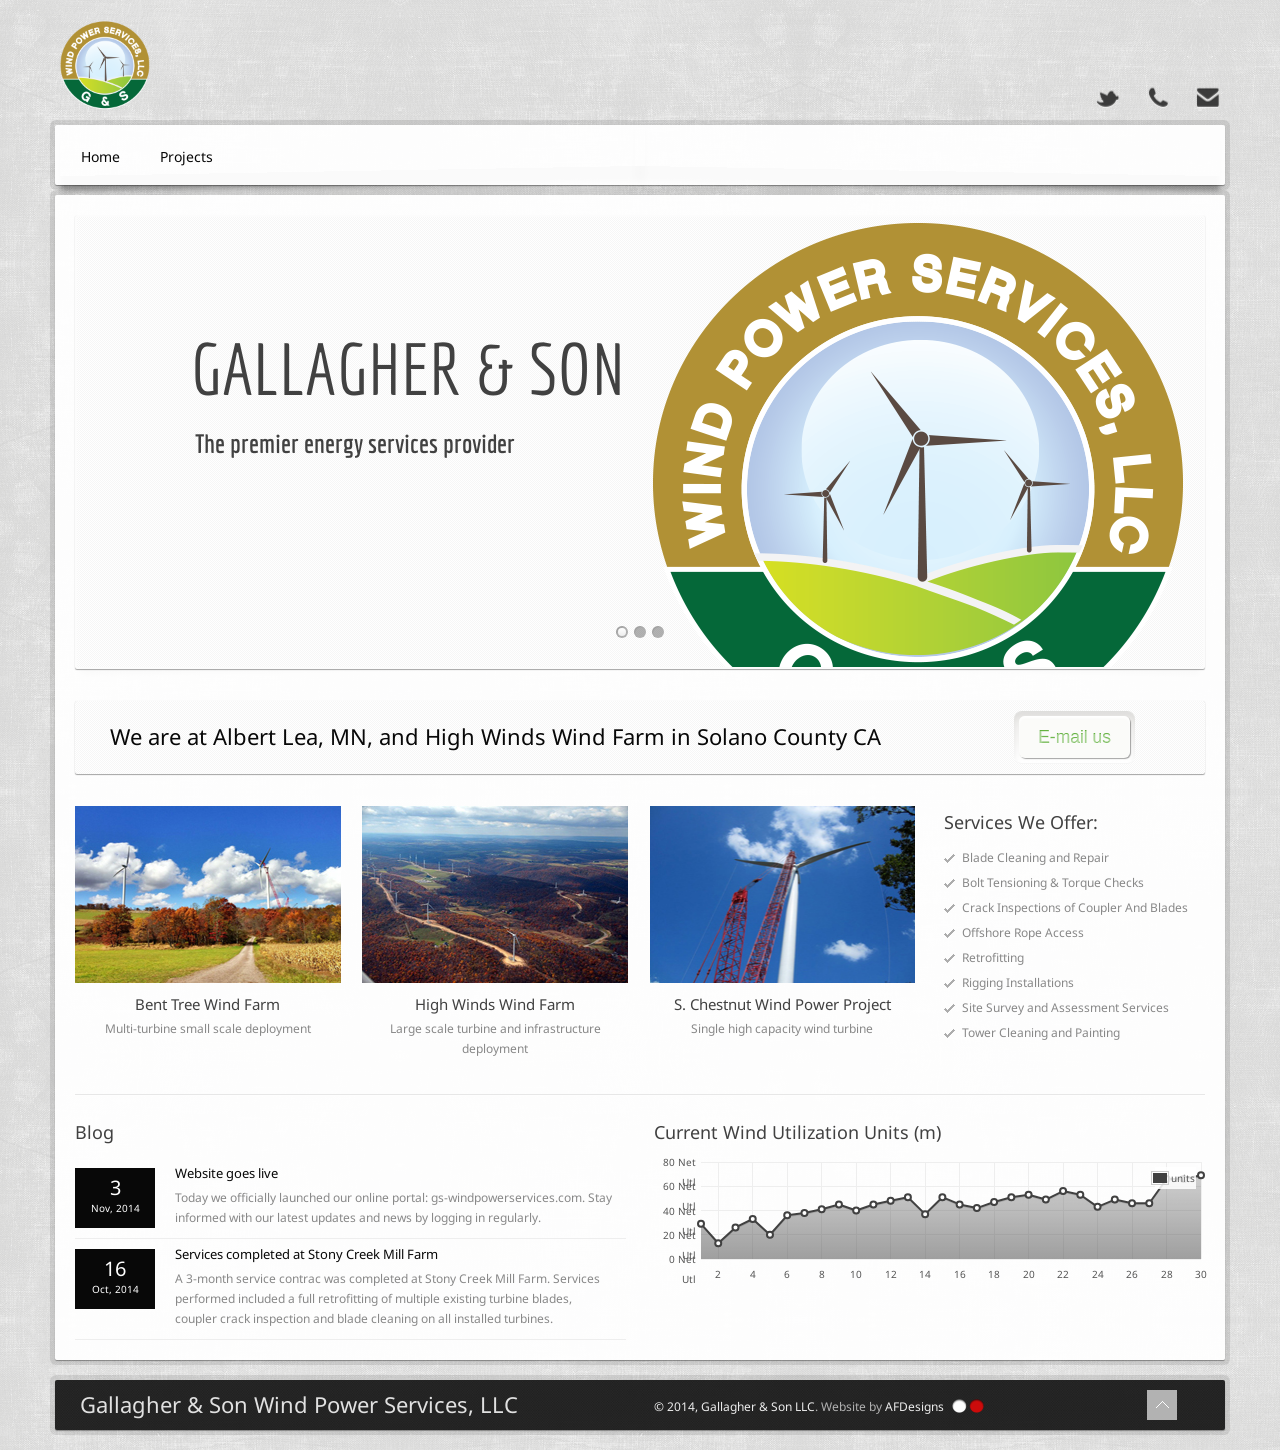
==== www/index.html @ 1653f794 "Initial commit." ====
<!DOCTYPE html>
<html lang="en">
<head>

	<!-- Website by AFDesigns: www.adamfreemer.net -->


	<!-- start: Meta -->
	<meta charset="utf-8">
	<title>G & S - Wind Power Services LLC</title> 
	<meta name="description" content=""/>
	<meta name="keywords" content="" />
	<meta name="author" content=""/>
	<!-- end: Meta -->
	
	<!-- start: Mobile Specific -->
	<meta name="viewport" content="width=device-width, initial-scale=1, maximum-scale=1">
	<!-- end: Mobile Specific -->
	
	<!-- start: Facebook Open Graph -->
	<meta property="og:title" content=""/>
	<meta property="og:description" content=""/>
	<meta property="og:type" content=""/>
	<meta property="og:url" content=""/>
	<meta property="og:image" content=""/>
	<!-- end: Facebook Open Graph -->

    <!-- start: CSS -->
	<link rel="stylesheet" type="text/css" href="http://fonts.googleapis.com/css?family=Droid+Sans:400,700">
	<link rel="stylesheet" type="text/css" href="http://fonts.googleapis.com/css?family=Droid+Serif">
	<link rel="stylesheet" type="text/css" href="http://fonts.googleapis.com/css?family=Boogaloo">
	<link rel="stylesheet" type="text/css" href="http://fonts.googleapis.com/css?family=Economica:700,400italic">
    <link href="css/bootstrap.css" rel="stylesheet">
    <link href="css/bootstrap-responsive.css" rel="stylesheet">
	<link href="css/style.css" rel="stylesheet">
	<link href="css/parallax-slider.css" rel="stylesheet">
	
	<!--[if lt IE 9 ]>
	  <link href="css/styleIE.css" rel="stylesheet">
	<![endif]-->
	
	<!--[if IE 9 ]>
	  <link href="css/styleIE9.css" rel="stylesheet">
	<![endif]-->
	
	<!-- end: CSS -->

    <!-- Le HTML5 shim, for IE6-8 support of HTML5 elements -->
    <!--[if lt IE 9]>
      <script src="http://html5shim.googlecode.com/svn/trunk/html5.js"></script>
    <![endif]-->

</head>
<body>
	
	<!--start: Header -->
	<header>
		
		<!--start: Container -->
		<div class="container">
			
			<!--start: Row -->
			<div class="row">
					
				<!--start: Logo -->
				<div class="logo span6">
						
					<a class="brand" href="#"><img src="img/logo-top.png" alt="logo" height="90" width ="90"></a>
						
				</div>
				<!--end: Logo -->


				<div class="social-links span6 hidden-phone">
						
					<ul class="social-links">
					
						<li><a href="http://www.twitter.com/gswindpower"><i class="fa-icon-twitter"></i></a></li>
						<li><a href="tel:307-640-1680"><i class="fa-icon-phone"></i></a></li>
						<li><a href="mailto:gs.windpower@gmail.com?subject=Information Request"><i class="fa-icon-envelope-alt"></i></a></li>							
					</ul>
						
				</div>

			</div>
			<!--end: Row -->
			
			<!--start: Row -->
			<div class="row-fluid">
					
				<!--start: Navigation -->
				<div class="navigation"> 
				
					<div class="navbar navbar-inverse span9">
			    		<div class="navbar-inner">
			          		<a class="btn btn-navbar btnOverlay" data-toggle="collapse" data-target=".nav-collapse">
			            		menu
			          		</a>
			          		<div class="nav-collapse collapse">
			            		<ul class="nav">
									<li class="active"><a href="index.html">Home</a></li>
			              			<li class="active"><a href="projects.html">Projects</a></li>	
			            		</ul>
			          		</div>
			        	</div>
			      	</div>
				

				
				</div>	
				<!--end: Navigation -->	
					
			</div>
			<!--end: Row -->
			
		</div>
		<!--end: Container-->			
			
	</header>
	<!--end: Header-->
	<!--start: Container -->
	<div class="container">
				
		<!--start: Wrapper-->
		<div id="wrapper">
		
			<!-- start: Slider -->
			<div class="slider-wrapper">

				<div id="da-slider" class="da-slider">
					<div class="da-slide" class="adam">
						<h2>GALLAGHER & SON</h2>	

							<p>The premier energy services provider</p>

						<div class="da-img"><img src="img/slider_image1.png" alt="image01"></div>
					</div> 
					<div class="da-slide">
						<h2>Future Technology Today</h2>
						<p>Clean wind and solar power</p>
						<div class="da-img"><img src="img/slider_image2.png" alt="image02" /></div>
					</div>
					<div class="da-slide">
						<h2>Clean Global Energy</h2>
						<p>For a greener and more efficient future</p>
						<div class="da-img" style="margin-left: -150px"><img src="img/slider_image3.png" alt="image03" /></div>
					</div>
					<nav class="da-arrows">
						<span class="da-arrows-prev"></span>
						<span class="da-arrows-next"></span>
					</nav>
				</div>

			</div>
			<!-- end: Slider -->
			

			



			<hr class="clean">
			
			<!-- start: Row -->
			<div class="contact row-fluid">
			
				<div class="span9">
					<p>	
						We are at Albert Lea, MN, and High Winds Wind Farm in Solano County CA
					</p>	
				</div>
				
				<div class="span3">

				<button class="btn btn-success btn-large" onClick="parent.location='mailto:gs.windpower@gmail.com?subject=Information Request'">E-mail us</button>
				</div>
			
			</div>
			<!-- end: Row -->		
			
			<hr class="clean">
					

			<!-- start: Row -->
      		<div class="row-fluid">
	
				<div class="span9">
					
					<!-- start: Row -->
		      		<div class="row-fluid">
			
						<div class="span4">
	
							<div class="picture">
								<a href="img/photo_twinridges.jpg" rel="image" title="Bent Tree Wind Farm">
									<img src="img/photo_twinridges_.jpg" alt="picture">
									<div class="image-overlay-zoom"></div>
								</a>
								<div class="item-description">
									<h4><a href="https://www.alliantenergy.com/AboutAlliantEnergy/CompanyInformation/AlternativeEnergySources/029992" target="_blank">Bent Tree Wind Farm</a></h4>
									<p>Multi-turbine small scale deployment</p>
								</div>
							</div>
					
        				</div>

						<hr class="visible-phone">
					
						<div class="span4">

							<div class="picture">
								<a href="img/photo_windmills.jpg" rel="image" title="High Winds Wind Farm">
									<img src="img/photo_windmills_.jpg" alt="picture">
									<div class="image-overlay-zoom"></div>
								</a>
								<div class="item-description">
									<h4><a href="http://globalenergyobservatory.org/geoid/3544" target="_blank">High Winds Wind Farm</a></h4>
									<p>Large scale turbine and infrastructure deployment</p>
								</div>
							</div>

		        		</div>
		
						<hr class="visible-phone">

						<div class="span4">

							<div class="picture">
								<a href="img/photo_construction.jpg" rel="image" title="South Chestnut Wind Power Project">
									<img src="img/photo_construction_.jpg" alt="picture">
									<div class="image-overlay-zoom"></div>
								</a>
								<div class="item-description">
									<h4><a href="http://www.crwindenergy.com/Providers.html" target="_blank">S. Chestnut Wind Power Project</a></h4>
									<p>Single high capacity wind turbine</p>
								</div>
							</div>

						</div>
					
        			</div>
					<!-- end: Row -->

				</div>
				
				<hr class="visible-phone">

        		<div class="span3">
					
					<!-- start: List Style -->

					<div class="title-out"><h3>Services We Offer:</h3></div>
					<ul class="check_list">
						<li>Blade Cleaning and Repair</li>
						<li>Bolt Tensioning & Torque Checks</li>
						<li>Crack Inspections of Coupler And Blades</li>
						<li>Offshore Rope Access</li>
						<li>Retrofitting</li>
						<li>Rigging Installations</li>
						<li>Site Survey and Assessment Services</li>
						<li>Tower Cleaning and Painting</li>
					</ul>
					<!-- end: List Style -->
					
        		</div>

      		</div>
			<!-- end: Row -->
			
			<hr>
			
			<!-- start: Row -->
			<div class="row-fluid">

				<div class="span6">
					<div class="title-out"><h3>Blog</h3></div>
					
					<!-- start: Post -->
					<div class="post">
						<div class="info">
							<span class="post-date">
								<span class="day">3</span>
								<span class="month-year">Nov, 2014</span>
							</span>
						</div>	
						<div class="post-content">
							<div class="post-title">
								<h4><a href="post.html">Website goes live</a></h4>
							</div>
							<div class="post-description">
								<p>
									Today we officially launched our online portal: gs-windpowerservices.com. Stay informed with our latest
									updates and news by logging in regularly. 
								</p>
							</div>

						</div>
					</div>
					<!-- end: Post -->
					
					<!-- start: Post -->
					<div class="post">
						<div class="info">
							<span class="post-date">
								<span class="day">16</span>
								<span class="month-year">Oct, 2014</span>
							</span>
						</div>	
						<div class="post-content">
							<div class="post-title">
								<h4><a href="post.html">Services completed at Stony Creek Mill Farm</a></h4>
							</div>
							<div class="post-description">
								<p>
									A 3-month service contrac was completed at Stony Creek Mill Farm. Services performed included a full retrofitting of multiple existing turbine blades, coupler crack inspection and blade cleaning on all installed turbines. 
								</p>
							</div>

						</div>
					</div>
					<!-- end: Post -->
						
				</div>
				

				<div class="span6">
					<div class="title-out"><h3>Current Wind Utilization Units (m)</h3></div>
					<div id="stockPrice" class="center" style="height:126px"></div>
				</div>	

			</div>
			<!-- end: Row -->
			

					
		</div>
		<!--end: Container-->
	
	</div>
	<!-- end: Wrapper  -->			

	<!-- start: Container -->
	<div class="container">
	
		<!-- start: Footer -->

		<!-- end: Footer -->
	
		<!-- start: Under Footer -->
		<div id="under-footer">
			
			<!-- start: Row -->
			<div class="row-fluid">

				<!-- start: Under Footer Logo -->
				<div class="span6">
					<div id="under-footer-logo">
						<a class="brand" href="#brand">Gallagher &#38; Son Wind Power Services, LLC
					</div>
				</div>
				<!-- end: Under Footer Logo -->

				<!-- start: Under Footer Copyright -->
				<div class="span5">
					
					<div id="under-footer-copyright">
						&copy; 2014, <a href="mailto:gs.windpower@gmail.com?subject=Information Request">Gallagher &#38; Son LLC</a>. Website by <a href="http://www.adamfreemer.net" target="_blank">AFDesigns</a> <img src="img/poland.png" alt="Poland" style="margin-top:-4px">
					</div>
					
				</div>
				<!-- end: Under Footer Copyright -->

				<!-- start: Under Footer Back To Top -->
				<div class="span1">
						
					<div id="under-footer-back-to-top">
						<a href="#"></a>
					</div>
				
				</div>
				<!-- end: Under Footer Back To Top -->
			
			</div>
			<!-- end: Row -->
			
		</div>	
		<!-- end: Under Footer -->
		
	</div>
	<!-- end: Container  -->	

<!-- start: Java Script -->
<!-- Placed at the end of the document so the pages load faster -->
<script src="js/jquery-1.8.2.js"></script>
<script src="js/isotope.js"></script>
<script src="js/jquery.imagesloaded.js"></script>
<script src="js/bootstrap.js"></script>
<script src="js/flexslider.js"></script>
<script src="js/carousel.js"></script>
<script src="js/jquery.cslider.js"></script>
<script src="js/slider.js"></script>
<script src="js/fancybox.js"></script>
<script src="js/twitter.js"></script>
<script src="js/jquery.placeholder.min.js"></script>

<script src="js/excanvas.js"></script>
<script src="js/jquery.flot.min.js"></script>
<script src="js/jquery.flot.pie.min.js"></script>
<script src="js/jquery.flot.stack.js"></script>
<script src="js/jquery.flot.resize.min.js"></script>

<script defer="defer" src="js/custom.js"></script>
<!-- end: Java Script -->

</body>
</html>
---- www/css/style.css ----
/*
* Author: Łukasz Holeczek
* Template: Gravis Bootstrap Theme
* Version: 1.0.1
* Bootstrap version: 2.2.2
* Copyright 2012 creativeLabs
* www: http://clabs.co
* mail: lukasz@clabs.co
* You can buy this theme on WrapBootstrap: https://wrapbootstrap.com/theme/gravis-industrial-bootstrap-theme-WB051B706
*/


/* Import Section
=================================================================== */
@import url("icons.css");					/* Icons. */
@import url("social-icons.css");			/* Social Icons */
@import url("fancybox.css");				/* Fancybox */
@import url("font-awesome.css");			/* Font Awesome*/
@import url("font-awesome-ie7.css");		/* Font Awesome*/

.clear {
	clear:both;
}

body {
	font-family: 'Droid Sans';
	background: url(../img/tbg.png); /* Old browsers */
	color: #888888;
	font-size: 12px;
}

h1, h2, h3, h4, h5, h6 {
	font-family: "Droid Sans" !important;
	font-weight: normal !important;
	color: #414141;
	margin: 0;
	padding: 0;
}

h1 {
  font-size: 36px;
  line-height: 40px;
}

h2 {
  font-size: 20px;
  line-height: 40px;
}

h3 {
  font-size: 18px;
  line-height: 32px;
}

h4 {
  font-size: 13px;
  line-height: 30px;
}

h5 {
  font-size: 12px;
  line-height: 26px;
}

h6 {
  font-size: 11px;
  line-height: 24px;
}

hr {
  	margin: 20px 0;
  	border: 0;
  	border-top: 1px solid #e7e7e7;
  	border-bottom: 1px solid #fefefe;
}

hr.clean {
	margin: 15px 0;
  	border: 0;
  	border-top: 1px solid transparent;
  	border-bottom: 1px solid transparent;
}

a {
	color: #080808;
}
			
.title {
	border-bottom: 1px solid #f6f6f6;
	margin: 30px 0px 20px 0px;
}

.title-out {
}

.title h1, .title h2, .title h3, .title h4, .title h5, .title h6 {
	border-bottom: 3px solid #080808 !important;
	margin-bottom: -2px !important;
	display: inline-block !important;
	padding: 0px 10px !important;
}

.title-out h1, .title-out h2, .title-out h3, .title-out h4, .title-out h5, .title-out h6 {
	text-shadow: 1px 1px 0px #fff;
	font-weight: bold;
	margin-bottom: 10px;
	margin-left: 0px;
}

#wrapper {
	background: rgba(255,255,255,.95);
	background: #fff \9 !important;
	padding: 20px;
	-webkit-box-shadow: 0 0px 0 5px rgba(0,0,0,.1), 0px 1px 1px rgba(0,0,0,.35);
	   -moz-box-shadow: 0 0px 0 5px rgba(0,0,0,.1), 0px 1px 1px rgba(0,0,0,.35);
	        box-shadow: 0 0px 0 5px rgba(0,0,0,.1), 0px 1px 1px rgba(0,0,0,.35);
	-webkit-border-radius: 2px;
	   -moz-border-radius: 2px;
			border-radius: 2px;
	overflow: hidden;
}

.box {
	-webkit-transition: all 0.5s ease-in-out;
	-moz-transition: all 0.5s ease-in-out;
	-o-transition: all 0.5s ease-in-out;
	-ms-transition: all 0.5s ease-in-out;
	transition: all 0.5s ease-in-out;
	padding: 10px;	
}

.box i {
	-webkit-transition: all 0.5s ease-in-out;
	-moz-transition: all 0.5s ease-in-out;
	-o-transition: all 0.5s ease-in-out;
	-ms-transition: all 0.5s ease-in-out;
	transition: all 0.5s ease-in-out;
	font-size: 36px;
	margin: 20px 10px 10px 10px;
	color: #414141;
	float:left;;
}

.box h3 {
	margin-top: 5px;
}

.box h5 {
	margin-top: -10px;
}

.box h3,
.box h5 {
	-webkit-transition: all 0.5s ease-in-out;
	-moz-transition: all 0.5s ease-in-out;
	-o-transition: all 0.5s ease-in-out;
	-ms-transition: all 0.5s ease-in-out;
	transition: all 0.5s ease-in-out;
	text-align: left;
}

.box:hover {
	background: #080808;
	color: #fff;
}

.box:hover i {
	color: #fff;
}

.box:hover h3,
.box:hover h5 {
	color: #fff;
}

.contact {
	font-size: 22px;
	padding: 5px 0px;
	color: #080808;
	text-align: center;
	text-shadow: 0px 1px 0px #fff;
	background: #fff url(../img/grid_grey.jpg);
	-webkit-border-radius: 2px;
	   -moz-border-radius: 2px;
			border-radius: 2px;
	-webkit-box-shadow: 0px 1px 1px rgba(0,0,0,.35), 0px 0px 1px rgba(0,0,0,.1);
	   -moz-box-shadow: 0px 1px 1px rgba(0,0,0,.35), 0px 0px 1px rgba(0,0,0,.1);
		    box-shadow: 0px 1px 1px rgba(0,0,0,.35), 0px 0px 1px rgba(0,0,0,.1);
}

.contact p {
	margin-top: 20px;
}

.contact i {
	margin: -16px 0px;
}


/* Lists
=================================================================== */
	ul, ol { margin: 0; }
	ul { list-style: none outside; }
	ol { list-style: decimal; }
	ol, ul.square, ul.circle, ul.disc { margin-left: 30px; }
	ul.square { list-style: square outside; }
	ul.circle { list-style: circle outside; }
	ul.disc { list-style: disc outside; }
	ul ul, ul ol,
	ol ol, ol ul {}
	ul ul li, ul ol li,
	ol ol li, ol ul li {}


/* Header
=================================================================== */
	
header {
	margin: 20px 0px 10px 0px;
	min-height: 140px !important;
}

.logo  {
	height: 105px;
	margin-top: 0px;
}

.logo a {
	margin-left: 20px;
	text-decoration: none;
}

.logo span {
	-webkit-text-stroke: 0 !important;
	color: transparent !important;
	background-color: #000 !important;
	-webkit-background-clip: text !important;
	text-shadow: rgba(255,255,255,0.3) 0 1px 1px, rgba(255,255,255,0.1) 1px 1px 1px, 0 0 1px #FFFFFF !important;
	-webkit-transition: text-shadow .3s ease-out, background-color .4s ease-out !important;
} 

.social-links {
	margin-top: 53px;
	float: right;
	font-size: 24px;
	margin-right: -4px;
}

.social-links ul{
	margin-top:15px;
}

.social-links li{
	margin-right: 10px;
	float: left!important;
}

.social-links li a{
	text-decoration: none;
}

.social-links li i{
	margin-left: 10px;
	float: left!important;
	color: rgba(0,0,0,.5) !important;
	text-shadow: 0px -1px 1px rgba(0,0,0,.5), 0px 1px 1px rgba(255,255,255,.5);
}

.social-links li:hover i{
	color: rgba(0,0,0,.8) !important;
	text-shadow: 0px -1px 1px rgba(0,0,0,.5), 0px 1px 1px rgba(255,255,255,.5);
}

.nav-collapse.collapse {
    height: auto \9 !important;
    overflow: visible \9 !important;
	position: relative;
	z-index: 9999;
}

.navigation {
	position: relative !important;
	background: rgba(255,255,255,.95) !important;
	background: #fff \9 !important;
	padding: 6px;
	min-height: 48px !important;
	-webkit-box-shadow: 0 0px 0 5px rgba(0,0,0,.1), 0px 1px 1px rgba(0,0,0,.35);
	   -moz-box-shadow: 0 0px 0 5px rgba(0,0,0,.1), 0px 1px 1px rgba(0,0,0,.35);
	        box-shadow: 0 0px 0 5px rgba(0,0,0,.1), 0px 1px 1px rgba(0,0,0,.35);
	-webkit-border-radius: 2px;
	   -moz-border-radius: 2px;
			border-radius: 2px;
}

.navigation:before, .navigation:after {
	bottom:14px;
	content: "";
	position: absolute;
	z-index: -1;
	-ms-transform: rotate(-1deg);
	-webkit-transform: rotate(-1deg); /* Safari and Chrome */
	-o-transform: rotate(-1deg); /* Opera */
	-moz-transform: rotate(-1deg); /* Firefox */
	box-shadow: 0 15px 5px rgba(0, 0, 0, 0.3);
	height: 50px;
	left: 5px;
	max-width: 50%;
	width: 50%;
}

.navigation:after {
	-ms-transform: rotate(1deg); /* IE 9 */
	-webkit-transform: rotate(1deg); /* Safari and Chrome */
	-o-transform: rotate(1deg); /* Opera */
	-moz-transform: rotate(1deg); /* Firefox */
	left: auto;
	right: 5px;
}

.search {
	font-size: 20px;
	padding: 12px;
	text-align: right;
}



.search input{
	width: 0px;
	border: none;
	background: transparent url(../img/search-ico-alt.png) no-repeat 5px center;
	border-bottom: 1px solid transparent;
	-webkit-box-shadow: none;
	   -moz-box-shadow: none;
	        box-shadow: none;
	-webkit-border-radius: 0px;
	   -moz-border-radius: 0px;
			border-radius: 0px;
	padding-left: 30px;
	-webkit-transition: all 0.3s ease-in-out;
	   -moz-transition: all 0.3s ease-in-out;
		 -o-transition: all 0.3s ease-in-out;
		-ms-transition: all 0.3s ease-in-out;
			transition: all 0.3s ease-in-out;
}

.search input.activeSearch {
	background: transparent url(../img/ajax-loader.gif) no-repeat 5px center !important;
	-webkit-transition: all 0.3s ease-in-out;
	   -moz-transition: all 0.3s ease-in-out;
		 -o-transition: all 0.3s ease-in-out;
		-ms-transition: all 0.3s ease-in-out;
			transition: all 0.3s ease-in-out;
}

.search input:focus{
	width: 200px;
	outline: none !important;
	border-bottom: 1px solid #646464;
	-webkit-box-shadow: none;
	   -moz-box-shadow: none;
	        box-shadow: none; 
	-webkit-transition: all 0.3s ease-in-out;
	   -moz-transition: all 0.3s ease-in-out;
		 -o-transition: all 0.3s ease-in-out;
		-ms-transition: all 0.3s ease-in-out;
			transition: all 0.3s ease-in-out;
}

.navbar, 
.navbar-inner, 
.nav,
.navbar-inverse {
	background: transparent !important;
	filter: none !important;
	border: none;
	-webkit-box-shadow: none;
       -moz-box-shadow: none;
          	box-shadow: none;
	padding: 0px;
	margin: 0;
}

.navbar-inner {
	padding-left: 0px !important;
	padding-right: 0px !important;
}

.navbar .nav > li > a {
	color: #414141;
	border-top:4px solid transparent;
	text-shadow: none;
	font-size: 14px;
	padding: 12px 20px;
	padding: 12px 10px \9;
	-webkit-transition: all 0.3s ease-in-out;
	   -moz-transition: all 0.3s ease-in-out;
		 -o-transition: all 0.3s ease-in-out;
		-ms-transition: all 0.3s ease-in-out;
			transition: all 0.3s ease-in-out;

}

.navbar .nav > li > a:focus,
.navbar .nav > li > a:hover {
  	background: #080808 !important;		
  	color: #fff;
}

.navbar .nav > .active > a,
.navbar .nav > .active > a:focus {
  	color: #080808 !important;	
  	text-decoration: none;
  	background-color: transparent !important;	
  	-webkit-box-shadow: none;
       -moz-box-shadow: none;
          	box-shadow: none;
}

.navbar .nav > .active > a:hover {
  	background: #080808 !important;		
  	color: #fff !important;
  	-webkit-box-shadow: none;
       -moz-box-shadow: none;
          	box-shadow: none;
}

.navbar .nav .active a:hover > .caret {
  	border-top-color: #fff !important;	
  	border-bottom-color: #fff !important;	
}

.dropdown-menu li > a:hover,
.dropdown-menu li > a:focus,
.dropdown-submenu:hover > a {
  	color: #ffffff;
  	background: #080808 !important;	
}

.dropdown-menu .active > a {
	color: #ffffff !important;
  	background: #080808 !important;
}
.dropdown-menu .active > a:hover {
  	color: #ffffff !important;
  	background: #080808 !important;	
}

.navbar .btn-navbar {
	border: none;
	background: #fbfbf9;
	color: #222222 !important;
	-webkit-box-shadow: 1px 1px 1px rgba(0,0,0,0.35), inset 0px 2px 3px #fff;
	   -moz-box-shadow: 1px 1px 1px rgba(0,0,0,0.35), inset 0px 2px 3px #fff;
		    box-shadow: 1px 1px 1px rgba(0,0,0,0.35), inset 0px 2px 3px #fff;
	text-shadow: none;
	-webkit-transition: all 0.3s ease;
	   -moz-transition: all 0.3s ease;
		-ms-transition: all 0.3s ease;
		 -o-transition: all 0.3s ease;
			transition: all 0.3s ease;
	margin: 0px !important;		
}

.navbar .btn-navbar:hover {
	background: #fbfbf9;
	text-shadow: 0 0 1px #222222;
	color: #222222 !important;
	-webkit-box-shadow: 1px 0px 1px rgba(0,0,0,0.1), inset 0px 1px 1px #fff;
	   -moz-box-shadow: 1px 0px 1px rgba(0,0,0,0.1), inset 0px 1px 1px #fff;
		    box-shadow: 1px 0px 1px rgba(0,0,0,0.1), inset 0px 1px 1px #fff;
	-webkit-transition: all 0.3s ease;
	   -moz-transition: all 0.3s ease;
		-ms-transition: all 0.3s ease;
		 -o-transition: all 0.3s ease;
			transition: all 0.3s ease;	
}

.nav .active .dropdown-toggle .caret {
  	border-top-color: #080808 !important;	
  	border-bottom-color: #080808 !important;	
}

/* Slider
=================================================================== */

.slider-wrapper:before, .slider-wrapper:after {
	bottom:14px;
	content: "";
	position: absolute;
	z-index: -1;
	-ms-transform: rotate(-1deg);
	-webkit-transform: rotate(-1deg); /* Safari and Chrome */
	-o-transform: rotate(-1deg); /* Opera */
	-moz-transform: rotate(-1deg); /* Firefox */
	box-shadow: 0 15px 5px rgba(0, 0, 0, 0.3);
	height: 50px;
	left: 5px;
	max-width: 50%;
	width: 50%;
}
.slider-wrapper:after {
	-ms-transform: rotate(1deg); /* IE 9 */
	-webkit-transform: rotate(1deg); /* Safari and Chrome */
	-o-transform: rotate(1deg); /* Opera */
	-moz-transform: rotate(1deg); /* Firefox */
	left: auto;
	right: 5px;
}

.slider-wrapper {
	position: relative;
	margin-top: 0px;
	-webkit-border-radius: 2px;
	   -moz-border-radius: 2px;
			border-radius: 2px;
	padding:2px;
	background:#fcfcfc;
	-webkit-box-shadow: 0px 1px 1px rgba(0,0,0,.35);
	   -moz-box-shadow: 0px 1px 1px rgba(0,0,0,.35);
		    box-shadow: 0px 1px 1px rgba(0,0,0,.35);
}


/* Page Title
=================================================================== */

#page-title {
	background: #080808 url(../img/fbg.jpg);
	margin: -20px -20px 20px -20px;
}

#page-title-inner {
	padding: 5px 40px;
}

#page-title h2 {
	font-family: "Droid Sans" !important;
	color: #fff;
	text-shadow: 0px -1px 0px #000;
	font-size: 18px;
}

/* Images Overlay
=================================================================== */
.picture {
	position: relative;
	}
	
.picture a {
	display: block;
	position: relative;
}
	
.picture .item-description {
	padding: 5px 15px 5px 15px;
	border: none;
	margin-top: 1px;
	background: transparent;
	font-size: 12px;
	text-align: center;
	-webkit-transition: all 0.5s ease-in-out;
	-moz-transition: all 0.5s ease-in-out;
	-o-transition: all 0.5s ease-in-out;
	-ms-transition: all 0.5s ease-in-out;
	transition: all 0.5s ease-in-out;
}

.picture .item-description a {
	color: #414141;
	font-size: 15px;
	-webkit-transition: all 0.5s ease-in-out;
	-moz-transition: all 0.5s ease-in-out;
	-o-transition: all 0.5s ease-in-out;
	-ms-transition: all 0.5s ease-in-out;
	transition: all 0.5s ease-in-out;
}

.picture:hover .item-description {
	background: #080808;
	color: #fff;
}

.picture:hover .item-description a {
	color: #fff;
}

.post .picture {
	position: relative;
	border: 1px solid #fff;
	-webkit-box-shadow: 0px 1px 1px rgba(0,0,0,.25);
    box-shadow: 0px 1px 1px rgba(0,0,0,.25);
}

.post .picture:before, .post .picture:after {
	bottom:14px;
	content: "";
	position: absolute;
	z-index: -1;
	-ms-transform: rotate(-1deg);
	-webkit-transform: rotate(-1deg); /* Safari and Chrome */
	-o-transform: rotate(-1deg); /* Opera */
	-moz-transform: rotate(-1deg); /* Firefox */
	box-shadow: 0 15px 5px rgba(0, 0, 0, 0.3);
	height: 50px;
	left: 5px;
	max-width: 50%;
	width: 50%;
}

.post .picture:after {
	-ms-transform: rotate(1deg); /* IE 9 */
	-webkit-transform: rotate(1deg); /* Safari and Chrome */
	-o-transform: rotate(1deg); /* Opera */
	-moz-transform: rotate(1deg); /* Firefox */
	left: auto;
	right: 5px;
}

#portfolio-wrapper .picture {
	position: relative;
}

#portfolio-wrapper .portfolio-item {
	margin-bottom: 20px;
	margin-left: 10px;
}

	
.picture img {width: 100%; height: auto; }

.image-overlay-link,
.image-overlay-zoom {
	-webkit-transition: all 0.3s ease-in-out;
	-moz-transition: all 0.3s ease-in-out;
	-o-transition: all 0.3s ease-in-out;
	-ms-transition: all 0.3s ease-in-out;
	transition: all 0.3s ease-in-out;
	height: 100%;
	width: 100%;
	left: 0;
	top: 0;
	position: absolute;
	z-index: 40;
	display: none;
	background-color: #222;
	background: rgba(0, 0, 0, .6);
	background-repeat: no-repeat;
	background-position: 50%;
	cursor: pointer;
}

.image-overlay-link {
	background-image: url(../img/overlay-icon-01.png);
}

.image-overlay-zoom {
	background-image: url(../img/overlay-icon-02.png);
}


.flex-video {
  	position: relative;
  	/*padding-top: 25px; */
  	padding-bottom: 67.5%;
  	height: 0;
  	overflow: hidden;
	border: 1px solid #fff;
	-webkit-box-shadow: 0px 1px 1px rgba(0,0,0,.35);
	   -moz-box-shadow: 0px 1px 1px rgba(0,0,0,.35);
		    box-shadow: 0px 1px 1px rgba(0,0,0,.35);
}

.flex-video.widescreen { padding-bottom: 57.25%; }
.flex-video.vimeo { padding-top: 0; }

.flex-video iframe,
.flex-video object,
.flex-video embed {
  position: absolute;
  top: 0;
  left: 0;
  width: 100%;
  height: 100%;
}

@media only screen and (max-device-width: 800px), only screen and (device-width: 1024px) and (device-height: 600px), only screen and (width: 1280px) and (orientation: landscape), only screen and (device-width: 800px), only screen and (max-width: 767px) {
  .flex-video { padding-top: 0; }
}


/* Flexslider
=================================================================== */

/* Browser Resets
=================================================================== */
.flex-container a:active,
.flexslider a:active,
.flex-container a:focus,
.flexslider a:focus  {outline: none;}
.slides,
.flex-control-nav,
.flex-direction-nav {margin: 0; padding: 0; list-style: none;} 


/* Necessary Styles
=================================================================== */
.flexslider {margin: 0; padding: 0;}

/* Hide the slides before the JS is loaded. Avoids image jumping */
.flexslider .slides > li {position: relative;  zoom: 1; display: none; -webkit-backface-visibility: hidden;}
.flexslider .slides img {width: 100%; display: block;}
.flex-pauseplay span {text-transform: capitalize;}

/* Suggested container for "Slide" animation setups. Can replace this with your own, if you wish */
.flexslider {position: relative;  zoom: 1; z-index: 50;}

/* Clearfix for the .slides element */
.slides:after {content: "."; display: block; clear: both; visibility: hidden; line-height: 0; height: 0;} 
html[xmlns] .slides {display: block;} 
* html .slides {height: 1%;}

/* No JavaScript Fallback */
/* If you are not using another script, such as Modernizr, make sure you
 * include js that eliminates this class on page load */
.no-js .slides > li:first-child {display: block;}


/* Default Styles
=================================================================== */
.flexslider {
	background: #fff;
	zoom: 1;
}

.ie7 .flexslider {margin-bottom: -30px;}

.flex-viewport {max-height: 2000px;}
.loading .flex-viewport {max-height: 300px;}
.flexslider .slides {zoom: 1;}


/* Direction Nav
=================================================================== */

.flex-direction-nav a {
	width: 35px;
	height: 35px;
	display: block;
	background-color: #555;
	top: 20px;
	right: 20px;
	float: none;
	position: absolute;
	cursor: pointer;
	text-indent: -9999px;
	background-color: #222;
	background: rgba(0, 0, 0, 0.65);
	*bottom: 50px;
	-webkit-transition: all 0.1s ease-in-out;
	-moz-transition: all 0.1s ease-in-out;
	-o-transition: all 0.1s ease-in-out;
	-ms-transition: all 0.1s ease-in-out;
	transition: all 0.1s ease-in-out;
}

.flex-direction-nav .flex-next {
	background-image: url(../img/slider-control-right.png);
	background-repeat: no-repeat;
	background-position: 52% 50%;
}

.flex-direction-nav .flex-prev {
	margin-right: 36px;
	background-image: url(../img/slider-control-left.png);
	background-repeat: no-repeat;
	background-position: 48% 50%;
}

.flex-direction-nav .flex-prev:hover,
.flex-direction-nav .flex-next:hover {
	background-color:#080808;
	opacity: 1;
}

.subpage .flex-direction-nav a {bottom: 0px; right: 0px; *bottom: 30px;}


/* Control Nav
=================================================================== */
.flex-control-nav {
	width: 100%;
	position: absolute;
	bottom: -30px;
	text-align: center;
}
	
.flex-control-nav li {
	margin: 0 3px 0 0;
	display: inline-block;
	zoom: 1;
	*display: inline;
}
	
.flex-control-paging li a {
	width: 14px;
	height: 14px;
	display: block;
	background: #c8c8c8;
	cursor: pointer;
	text-indent: -9999px;
	-webkit-border-radius: 20px;
	-moz-border-radius: 20px;
	-o-border-radius: 20px;
	border-radius: 20px;
}
	
.flex-control-paging li a:hover,
.flex-control-paging li a.flex-active {
	background: #505050;
}
	
.flex-control-paging li a.flex-active {
	cursor: default;
}


/* Caption
=================================================================== */
.slide-caption {
	width: auto;
	max-width: 30%;
	padding: 10px 20px;
	margin: 0 0 0px 0px;
	position: absolute;
	display: block;
	left: 20px;
	bottom: 20px;
	background-color: #222;
	background: rgba(0, 0, 0, 0.7);
}

.slide-caption.n {background-color: #222; background: rgba(0, 0, 0, 0.6);}
	
.slide-caption h3 {
	color: #fff;
	font-size: 18px;
	margin:0;
	line-height: 33px;
}
	
.slide-caption p {
	margin:0;
	line-height: 19px;
	color: #bbb;
}

/* Icon Boxes
=================================================================== */
.icons-box-container {
	float:left;
}

.icons-boxes-container {
	float:left;
}

.icons-box {
	text-align: center;
	padding: 20px 10px 10px 10px;
}

.icons-box:hover {
	background: #080808;
	color: #fff;
}

.icons-box h3 {
	margin: 20px auto 10px auto;
}

.icons-box:hover h3 {
	color: #fff;
	text-shadow: none;
}

.icons-box p {
	float: left;
}

.icons-box i {
	float: left;
	margin: -2px 0 0px 0;
}

.icons-box i.circle {
	float: none !important;
	margin: 0 auto !important;
}

.icons-box i.circle-white {
	float: none !important;
	margin: 0 auto !important;
}

.icons-box i.circle-color {
	float: none !important;
	margin: 0 auto !important;
}

.icons-box i.circle-color-full {
	float: none !important;
	margin: 0 auto !important;
}

.circle {
	-webkit-border-radius: 50em;
	-moz-border-radius: 50em;
	border-radius: 50em;
	-webkit-box-shadow: 0px 0px 0px 3px rgba(0,0,0,1);
	   -moz-box-shadow: 0px 0px 0px 3px rgba(0,0,0,1);
		    box-shadow: 0px 0px 0px 3px rgba(0,0,0,1);
	margin: 0 auto;
	opacity: .1;
	filter: alpha(opacity=10);
	-ms-filter:"progid:DXImageTransform.Microsoft.Alpha(Opacity=10)";
}

.big {
	border: 20px solid #fff !important;
}

.big-red {
	border: 20px solid #080808 !important;
}

.ico-color {
	background-image: url("../img/icons/grey/glyphicons.png");
	opacity: 1;
}

.mini-color {
  background-image: url("../img/icons/grey/glyphicons-mini.png");
  opacity: 1;
}

.circle-color {
	background-color: #fff;
	-webkit-border-radius: 50em;
	-moz-border-radius: 50em;
	border-radius: 50em;
	-webkit-box-shadow: 0px 0px 0px 3px #080808;
	   -moz-box-shadow: 0px 0px 0px 3px #080808;
		    box-shadow: 0px 0px 0px 3px #080808;
	margin: 0 auto;
	opacity: 1;
}

.circle-white {
	background-color: transparent;
	-webkit-border-radius: 50em;
	-moz-border-radius: 50em;
	border-radius: 50em;
	-webkit-box-shadow: 0px 0px 0px 3px #fff;
	   -moz-box-shadow: 0px 0px 0px 3px #fff;
		    box-shadow: 0px 0px 0px 3px #fff;
	margin: 0 auto;
	opacity: 1;
}

.circle-color-full {
	background-color: #080808;
	-webkit-border-radius: 50em;
	-moz-border-radius: 50em;
	border-radius: 50em;
	-webkit-box-shadow: 0px 0px 0px 3px #080808;
	   -moz-box-shadow: 0px 0px 0px 3px #080808;
		    box-shadow: 0px 0px 0px 3px #080808;
	margin: 0 auto;
	opacity: 1;
}

.big-color {
	border: 20px solid #080808 !important;
}

/* Icon Boxes Vert
=================================================================== */
.icons-box-vert-container {
	float:left;
}

.icons-boxes-vert-container {
	float:left;
}

.icons-box-vert {
	border: 1px solid #fff;
	padding: 30px 15px 10px 15px;
}

.icons-box-vert:hover {
	background: #fcfcfc;
	border: 1px solid #f6f6f6;
}

.icons-box-vert-info {
	float: right;
	margin-top: -6px;
	margin-bottom: 6px;
	margin-left: 20px;
	width: 70%;
}

.icons-box-vert h3 {
	float: left;
	margin-top: -10px;
}

.icons-box-vert p {
	float: left !important;
}

.icons-box-vert i {
	float: left;
}

.icons-box-vert i.circle {
	float: left !important;
}

.icons-box-vert i.circle {
	-webkit-border-radius: 50em;
	-moz-border-radius: 50em;
	border-radius: 50em;
	-webkit-box-shadow: 0px 0px 0px 3px rgba(0,0,0,1);
	   -moz-box-shadow: 0px 0px 0px 3px rgba(0,0,0,1);
		    box-shadow: 0px 0px 0px 3px rgba(0,0,0,1);
	opacity: .1;
	filter: alpha(opacity=10);
	-ms-filter:"progid:DXImageTransform.Microsoft.Alpha(Opacity=10)";
}

.icons-left {
	float: left;
}

/* About
=================================================================== */
.team-name {
	padding: 15px 0;
	border-bottom: 1px solid #e9e9e9;
	margin-bottom: 15px;
	font-family: "Droid Sans";
	font-size: 18px;
	text-align: center;

}

.team-name span {
	font-size: 12px;
	font-weight: normal;
	color: #888;
}

.team-about p {
	padding: 0 0 15px 0;
	border-bottom: 1px solid #e9e9e9;
	margin-bottom: 15px;
}

/* Shortcodes
====================================================================== */

/* Custom Buttons
=================================================================== */
.button,
input[type="button"] {
	padding: 9px 12px;
	display: inline-block;
	border: 0px;
	font-family: Arial, sans-serif;
	font-weight: bold;
	cursor: pointer;
	width: auto;
	-webkit-transition: all 0.1s ease-in-out;
	-moz-transition: all 0.1s ease-in-out;
	-o-transition: all 0.1s ease-in-out;
	-ms-transition: all 0.1s ease-in-out;
	transition: all 0.1s ease-in-out;
}

input[type="button"] {float: left;}

.button.medium {padding: 11px 17px; font-size: 14px;}

.button.gray {color: #fff;background: #444;}
.button.gray:hover {background:#72b626; text-decoration:none}

.button.light {color:#fff; background:#aaa;}
.button.light:hover {background:#72b626; text-decoration:none}

.button.color {color:#fff; background:#72b626;}
.button.color:hover {background:#aaa; text-decoration:none}

/* Input Button */
input[type="button"] {color:#fff; background:#72b626;}
input[type="button"]:hover {background:#aaa; text-decoration:none}

.button.gray:hover, 
.button.light:hover, 
.button.color {
	background: #555;
}

.button.color {color:#fff; background:#080808;}
.button.color:hover {background:#aaa;}

input[type="button"] {
	background: #080808;
	color: #fff;
}

/* Alert Boxes
=================================================================== */
.alert {
	font-family: Arial, sans-serif;
	font-size: 12px;
	line-height: 18px;
	margin-bottom: 15px;
	position: relative;
	padding: 14px 40px 14px 18px;
	-webkit-box-shadow:  0px 1px 1px 0px rgba(180, 180, 180, 0.1);
	box-shadow:  0px 1px 1px 0px rgba(180, 180, 180, 0.1);
}

.alert.alert-success {
	background-color: #edf6e5 !important;
	color: #7a9659 !important;
	border: 1px solid #9fc76f !important;
}

.alert.alert-error {
	background-color: #fdeaea !important;
	color: #ca6f74 !important;
	border: 1px solid #f27b81 !important;
}

.alert {
	background-color: #fffee1 !important;
	color: #daac50 !important;
	border: 1px solid #f5c056 !important;
}

.alert.alert-info {
	background-color: #e9f8ff !important;
	color: #5d9fa9 !important;
	border: 1px solid #75c7d3 !important;
}


/* Testimonial's Carousel
=================================================================== */
.testimonial-container {
	position: relative;
}

.testimonials {
	background: #fff;
	padding: 20px;
	line-height: 21px;
	margin: 0px 1px;
	border-top: 1px solid #dfdfdf;
	-webkit-box-shadow: 0px 1px 1px rgba(0,0,0,.35);
	   -moz-box-shadow: 0px 1px 1px rgba(0,0,0,.35);
		    box-shadow: 0px 1px 1px rgba(0,0,0,.35);
}

.testimonials-bg {
	background: url(../img/testimonials-bg.png) no-repeat;
	margin-top: -1px;
	display: block;
	width: 200px;
	height: 30px;
}	

.testimonials-author {
	color: #666;
	float: left;
	display: block;
	margin-left: 60px;
	margin-top: -26px;
	margin-bottom: 20px;
}

.testimonials-author span {
	color:#a0a0a0
}

/* Carousel */
.carousel-disabled,
.mr-rotato-disabled,
.mr-rotato-next, 
.mr-rotato-prev {
	border: 1px solid #f6f6f6;
	display: inline-block;
	margin-right: 1px;
	height: 21px;
	width: 21px;
	-webkit-box-shadow:  0px 1px 1px 0px rgba(180, 180, 180, 0.1);
	box-shadow:  0px 1px 1px 0px rgba(180, 180, 180, 0.1);
	-webkit-transition: all 0.1s ease-in-out;
	-moz-transition: all 0.1s ease-in-out;
	-o-transition: all 0.1s ease-in-out;
	-ms-transition: all 0.1s ease-in-out;
	transition: all 0.1s ease-in-out;
	display: block;
	position: absolute;
	margin-top: -40px;
}

.mr-rotato-next {
	background: url(../img/testimonials-right-01.png) no-repeat 50%;
	background-color: #fff;
	right: -1px;
	z-index: 6;
}

.mr-rotato-prev {
	background: url(../img/testimonials-left-01.png) no-repeat 50%;
	background-color: #fff;
	right: 21px;
	-webkit-box-shadow:  3px 0px 0px 0px #fff;
	box-shadow:  3px 0px 0px 0px #fff;
	z-index: 5;
}

.mr-rotato-next:hover {
	background: url(../img/testimonials-right-02.png) no-repeat 50%;
}

.mr-rotato-prev:hover {
	background: url(../img/testimonials-left-02.png) no-repeat 50%;
}

.mr-rotato-prev:hover,
.mr-rotato-next:hover {
	background-color: #080808;
	border-color: #080808;
}

/* Tabs
=================================================================== */
.tabs-nav {
	list-style: none;
	margin: 0px 0px -36px 0px;
	overflow: hidden;
	padding: 0;
	width: 100%;
}

.tabs-nav li {
	float: left;
	line-height: 34px;
	overflow: hidden;
	padding: 0;
	position: relative;
	margin: 0 0 -1px 0;
}


.tabs-nav li a {
	background-color: #fcfcfc;
	border: 1px solid #ddd;
	border-right: none;
	border-top: 1px solid #ddd;
	border-bottom: 1px solid #ddd;
	color: #888;
	display: block;
	letter-spacing: 0;
	outline: none;
	padding: 0 16px;
	text-decoration: none;
}

.ie7 .tabs-nav li a {height: 35px; }

.tabs-nav li:first-child a {border-left: 1px solid #ddd;}
.tabs-nav li:last-child a {border-right: 1px solid #ddd;}

.tabs-nav li.active a {	color: #444; font-weight: bold;}
.tabs-nav li.active a i {opacity: 1; filter: alpha(opacity=100);}
.tabs-nav li i {opacity: 0.5; filter: alpha(opacity=50); -ms-filter:"progid:DXImageTransform.Microsoft.Alpha(Opacity=50)";}

.tabs-nav li.active:last-child a {border-right: 1px solid #fff;}
				
.tabs-nav li a:hover  {background: #fff;}

.tabs-nav li.active a {
	border-bottom: 2px solid transparent;
}
.tabs-container {
	border: 1px solid #ddd;
	overflow: hidden;
	width: 100%;
	line-height: 19px;
}

.tab-content {padding: 60px 20px 20px 20px;}


/* Progress Bar
=================================================================== */
.progress-bar h5 {
	margin-bottom:6px;
}

.progress-bar li {
	margin-bottom:12px;
	list-style: none;
}

.progress-bar li.progressOverlay {
	background: rgb(235,234,232); /* Old browsers */
	/* IE9 SVG, needs conditional override of 'filter' to 'none' */
	background: url([data-uri]);
	background: -moz-linear-gradient(top,  rgba(235,234,232,1) 1%, rgba(255,255,255,1) 100%); /* FF3.6+ */
	background: -webkit-gradient(linear, left top, left bottom, color-stop(1%,rgba(235,234,232,1)), color-stop(100%,rgba(255,255,255,1))); /* Chrome,Safari4+ */
	background: -webkit-linear-gradient(top,  rgba(235,234,232,1) 1%,rgba(255,255,255,1) 100%); /* Chrome10+,Safari5.1+ */
	background: -o-linear-gradient(top,  rgba(235,234,232,1) 1%,rgba(255,255,255,1) 100%); /* Opera 11.10+ */
	background: -ms-linear-gradient(top,  rgba(235,234,232,1) 1%,rgba(255,255,255,1) 100%); /* IE10+ */
	background: linear-gradient(to bottom,  rgba(235,234,232,1) 1%,rgba(255,255,255,1) 100%); /* W3C */
	filter: progid:DXImageTransform.Microsoft.gradient( startColorstr='#ebeae8', endColorstr='#ffffff',GradientType=0 ); /* IE6-8 */
	border-top: 1px solid #dededc;
	border-bottom: 1px solid #f6f6f6;
	border-left: none;
	border-right: none;
	height: 12px;
	padding: 6px !important;
	-webkit-border-radius: 50em;
       -moz-border-radius: 50em;
	        border-radius: 50em;
	-webkit-box-shadow: inset rgba(0,0,0,0.05) 0px 5px 6px;
	   -moz-box-shadow: inset rgba(0,0,0,0.05) 0px 5px 6px;
		    box-shadow: inset rgba(0,0,0,0.05) 0px 5px 6px;
	position: relative;
	margin: 8px 0;
	list-style: none;
}

.meter { 
	background: rgb(252,252,252); /* Old browsers */
	/* IE9 SVG, needs conditional override of 'filter' to 'none' */
	background: url([data-uri]);
	background: -moz-linear-gradient(top,  rgba(252,252,252,1) 0%, rgba(250,250,250,1) 100%); /* FF3.6+ */
	background: -webkit-gradient(linear, left top, left bottom, color-stop(0%,rgba(252,252,252,1)), color-stop(100%,rgba(250,250,250,1))); /* Chrome,Safari4+ */
	background: -webkit-linear-gradient(top,  rgba(252,252,252,1) 0%,rgba(250,250,250,1) 100%); /* Chrome10+,Safari5.1+ */
	background: -o-linear-gradient(top,  rgba(252,252,252,1) 0%,rgba(250,250,250,1) 100%); /* Opera 11.10+ */
	background: -ms-linear-gradient(top,  rgba(252,252,252,1) 0%,rgba(250,250,250,1) 100%); /* IE10+ */
	background: linear-gradient(to bottom,  rgba(252,252,252,1) 0%,rgba(250,250,250,1) 100%); /* W3C */
	filter: progid:DXImageTransform.Microsoft.gradient( startColorstr='#fcfcfc', endColorstr='#fafafa',GradientType=0 ); /* IE6-8 */
	border-top: 1px solid #dededc;
	border-bottom: 1px solid #eee;
	border-left: none;
	border-right: none;
	height: 14px;
	-webkit-border-radius: 50em;
       -moz-border-radius: 50em;
	        border-radius: 50em;
	-webkit-box-shadow: 0 1px 0 #ffffff, inset rgba(0,0,0,0.4) 0px 1px 1px !important;
	   -moz-box-shadow: 0 1px 0 #ffffff, inset rgba(0,0,0,0.4) 0px 1px 1px !important;
			box-shadow: 0 1px 0 #ffffff, inset rgba(0,0,0,0.4) 0px 1px 1px !important;
	position: relative;
	margin-top: -2px;
}

.meter > span {
	display: block;
	height: 100%;
	position: relative;
	overflow: hidden;
	-webkit-border-radius: 50em;
       -moz-border-radius: 50em;
	        border-radius: 50em;
	position: absolute;
	-webkit-box-shadow: 0 1px 0 #ffffff, inset rgba(0,0,0,0.4) 0px 1px 1px !important;
	   -moz-box-shadow: 0 1px 0 #ffffff, inset rgba(0,0,0,0.4) 0px 1px 1px !important;
			box-shadow: 0 1px 0 #ffffff, inset rgba(0,0,0,0.4) 0px 1px 1px !important;
}

.meter > span:after, .animate > span > span {
	content: "";
	position: absolute;
	top: 0; 
	left: 0; 
	bottom: 0; 
	right: 0;
	overflow: hidden;
}

.meter > span:after, 
.animate > span > spans li.current {
	background: rgb(68,68,68); /* Old browsers */
	/* IE9 SVG, needs conditional override of 'filter' to 'none' */
	background: url([data-uri]);
	background: -moz-linear-gradient(top,  rgba(68,68,68,1) 0%, rgba(8,8,8,1) 100%); /* FF3.6+ */
	background: -webkit-gradient(linear, left top, left bottom, color-stop(0%,rgba(68,68,68,1)), color-stop(100%,rgba(8,8,8,1))); /* Chrome,Safari4+ */
	background: -webkit-linear-gradient(top,  rgba(68,68,68,1) 0%,rgba(8,8,8,1) 100%); /* Chrome10+,Safari5.1+ */
	background: -o-linear-gradient(top,  rgba(68,68,68,1) 0%,rgba(8,8,8,1) 100%); /* Opera 11.10+ */
	background: -ms-linear-gradient(top,  rgba(68,68,68,1) 0%,rgba(8,8,8,1) 100%); /* IE10+ */
	background: linear-gradient(to bottom,  rgba(68,68,68,1) 0%,rgba(8,8,8,1) 100%); /* W3C */
	filter: progid:DXImageTransform.Microsoft.gradient( startColorstr='#444444', endColorstr='#080808',GradientType=0 ); /* IE6-8 */
	-webkit-box-shadow: 0 1px 0 #ffffff, inset rgba(0,0,0,0.4) 0px 1px 1px !important;
	   -moz-box-shadow: 0 1px 0 #ffffff, inset rgba(0,0,0,0.4) 0px 1px 1px !important;
			box-shadow: 0 1px 0 #ffffff, inset rgba(0,0,0,0.4) 0px 1px 1px !important;
	-webkit-border-radius: 50em;
	   -moz-border-radius: 50em;
			border-radius: 50em;
}

/* Quotes
=================================================================== */

.quotes {
	background: #fff;
	padding: 3px;
	border: 1px solid #fcfcfc;
	-webkit-box-shadow: 0px 1px 1px rgba(0,0,0,.25);
	-moz-box-shadow: 0px 1px 1px rgba(0,0,0,.25);
    box-shadow: 0px 1px 1px rgba(0,0,0,.25);
	font-family: "Boogaloo";
	
}

	.quote, .author {
		line-height: 28px;
		font-size: 24px;
		padding: 15px;
		color: #fff;
		font-family: "Boogaloo";
	}
	
	.author {
		font-size: 14px;
		text-align: center;
	}
	
	.quote, .author {
		background: #080808;
	}


/* Dropcaps
=================================================================== */
.dropcap {
	background: #fcfcfc;
	color: #666;
	display: inline-block;
	float: left;
	font-size: 23px;
	font-weight: 600;
	height: 36px;
	line-height: 36px;
	margin: 0 7px 0 0;
	text-align: center;
	width: 36px;
	border: 1px solid #f6f6f6;
}

	.dropcap.dark {
		background: #3a3a3a;
		color: #fff;
	}
	
	.dropcap.color {
		background: #080808;
		color: #fff;
	}


/* Clients List
=================================================================== */

.clients-carousel {
	background: transparent;
	overflow: hidden;
}

.clients-carousel li {
	float: left;
	overflow: hidden;
	text-align: center;
}

.clients-carousel ul.clients {}

.clients-carousel li img {
	float: none !important;
}

.clients-carousel li:hover {
	background: #fafafa;
}


/* Blog Post
=================================================================== */

/* Comments
=================================================================== */
.comments-sec {
	float:left;
	width:100%;
	line-height: 20px;
}

ol.commentlist {
	float:left; 
	width:100%;
	margin: 0;
}

ol.commentlist li {
	float:left;
	border-top: 1px solid #e7e7e7;
	padding: 25px 15px 20px 15px;
}

ol.commentlist li:first-child {
	border:none;
	padding: 25px 15px 0px 15px;
}

ol.commentlist li {list-style: none;}

ol li ol.childlist{
	float:right;
	width:89%;
	margin:0px;
}

ol.commentlist li ol.childlist li:first-child {
	border-top: 1px solid #e9e9e9;
	padding: 25px 0 0 0;
	font-size: 12px;
}

ol.commentlist li ol.childlist li {
	border-top: 1px solid #e9e9e9;
	margin:25px 0 15px 0;
	font-size: 12px;
}

.comments {
	float:left;
	width:100%;
}

.comments-amount {color: #888;}

ol li ol.childlist .comment-des {
	float:right;
	width:89%;
}

.avatar {float:left}

.comment-des{
	float:right;
	width:90%;
}

.comment-des strong {
	float:left;
	padding-right:5px;
	font-size:12px;
}
.comment-des span {
	float:left;
	color:#888;
}

.comment-by {
	float:left;
	width:100%;
	padding-bottom:8px;
	padding-top:5px;
	color: #000;
}

.ie7 .comment-by span.reply span {display: none;}

.comment-by span.reply {
	color:#888; 
	float:right;	display: inline;
}

.comment-by span.reply a {
	float: right;
	height: 17px;
	margin-left: 5px;
	font-weight: normal;
	float:right;

}

.comment-by span.date {
	color:#888;
	padding-right: 7px; 
	float: right;
}

.ie7 .comment-by .date {display: none;}


/* Contact Form
=================================================================== */
.field textarea {
	max-width: 97%;
	min-width: 97%;
	height: 130px;
	margin: 5px 0 15px 0;
}

.field input {
	width: 240px;
	margin-bottom: 15px;
}

.field:focus {border: 1px solid #eee;}

.field label span {color:#666;}

.field .validation-error, 
.field .validation-error:focus {
	border:1px solid #f2c4c2;
	background: #ffeceb;
}

.loading {
	background:url(../images/loader.gif) no-repeat 1px; 
	height:28px; 
	width:28px; 
	float: left;
	margin: 5px 0 0 10px;
	display: none;
}

.success-message .notification {margin-bottom: 20px;}
.success-message {display:none;}

.form-spacer {margin-top: 20px;}


/* Pricing Tables
=================================================================== */
.five-tables .pricing-table {
	width: 100%;
	-webkit-box-shadow: 0px 1px 1px rgba(0,0,0,.35);
	   -moz-box-shadow: 0px 1px 1px rgba(0,0,0,.35);
		    box-shadow: 0px 1px 1px rgba(0,0,0,.35);
	-webkit-border-radius: 8px;
	   -moz-border-radius: 8px;
			border-radius: 8px;
}
	
.four-tables .pricing-table {
	width: 100%;
	-webkit-box-shadow: 0px 1px 1px rgba(0,0,0,.35);
	   -moz-box-shadow: 0px 1px 1px rgba(0,0,0,.35);
		    box-shadow: 0px 1px 1px rgba(0,0,0,.35);
	-webkit-border-radius: 8px;
	   -moz-border-radius: 8px;
			border-radius: 8px;

	
}
	
.three-tables .pricing-table {
	width: 100%;
	-webkit-box-shadow: 0px 1px 1px rgba(0,0,0,.35);
	   -moz-box-shadow: 0px 1px 1px rgba(0,0,0,.35);
		    box-shadow: 0px 1px 1px rgba(0,0,0,.35);
	-webkit-border-radius: 8px;
	   -moz-border-radius: 8px;
			border-radius: 8px;
}

.two-tables .pricing-table {
	width: 100%;
	-webkit-box-shadow: 0px 1px 1px rgba(0,0,0,.35);
	   -moz-box-shadow: 0px 1px 1px rgba(0,0,0,.35);
		    box-shadow: 0px 1px 1px rgba(0,0,0,.35);
	-webkit-border-radius: 8px;
	   -moz-border-radius: 8px;
			border-radius: 8px;
}

.pricing-table {
	float: left;
	border: 5px solid #fff;
}

.pricing-table h3 {
	font-size: 16px;
	text-align: center;
	color: #fff;
	padding: 6px 0;
	margin: 0;
	-webkit-border-radius: 5px 5px 0px 0px;
	   -moz-border-radius: 5px 5px 0px 0px;
			border-radius: 5px 5px 0px 0px;
}

.pricing-table li {
	color: #888;
	background: #fff;
	text-align: center;
	padding: 11px 0;
	border-bottom: 1px solid #fff;
}

.pricing-table li:nth-child(2n) {
	background: #f6f6f6;
}
	
.pricing-table h4 {
	padding:0 0 10px;
	
}

a.buy {
	text-align: center;
	display: block;
	color: #fff;
	padding: 12px 0;
	font-weight: bold;
	font-size: 14px;
	-webkit-transition: all 0.1s ease-in-out;
	-moz-transition: all 0.1s ease-in-out;
	-o-transition: all 0.1s ease-in-out;
	-ms-transition: all 0.1s ease-in-out;
	transition: all 0.1s ease-in-out;
	-webkit-border-radius: 0px 0px 5px 5px ;
	   -moz-border-radius: 0px 0px 5px 5px;
			border-radius: 0px 0px 5px 5px;
}

a.buy:hover {
	opacity: 0.9;
	filter: alpha(opacity=90);
	-ms-filter:"progid:DXImageTransform.Microsoft.Alpha(Opacity=90)";
}

/* Table
=================================================================== */
.pricing-table h3,
.pricing-table h4 {
	color: #fff;
	margin: 0;
}

.pricing-table h4 {
	padding: 15px 0;
}

.price,
.time {
	display: block;
	text-align: center;
	line-height: 24px;
}

.price {
	font-size: 24px;
	font-weight: normal;
}

.time {
	font-size: 12px;
	font-weight: normal;
}

/* Color Schemes
=================================================================== */

/* Color - 1 */
.pricing-table .color-cccddd h3, .color-cccddd .buy {background-color: #ccc;}
.pricing-table .color-cccddd h4 {background-color: #ddd;}

/* Color - 2 */
.pricing-table .color-666777 h3, .color-666777 .buy {background-color: #666;}
.pricing-table .color-666777 h4 {background-color: #777;}

/* Color - 3 */
.pricing-table .color-custom h3, .color-custom .buy {background-color: #111; padding: 15px 0;}
.pricing-table .color-custom h4 {background-color: #222; padding: 35px 0;}

.color-custom {
	margin-top:-57px;
}

.pricing-table {
	position: relative !important;
	z-index: 5 !important;
	margin: 60px 0px;
}

.pricing-table.best-option {
	margin-top: 2px;
	padding-top:57px;
	position: relative !important;
	z-index: 6 !important;
	-webkit-box-shadow: 0px 0px 4px rgba(0,0,0,.55);
	   -moz-box-shadow: 0px 0px 4px rgba(0,0,0,.55);
		    box-shadow: 0px 0px 4px rgba(0,0,0,.55);
}

.pricing-table .color-custom h3, .color-custom .buy {background-color: #000; font-size: 20px}
.pricing-table .color-custom h4 {background-color: #080808;}


/* Google Map
=================================================================== */

#googlemaps:before, #googlemaps:after {
	bottom:14px;
	content: "";
	position: absolute;
	z-index: -1;
	-ms-transform: rotate(-1deg);
	-webkit-transform: rotate(-1deg); /* Safari and Chrome */
	-o-transform: rotate(-1deg); /* Opera */
	-moz-transform: rotate(-1deg); /* Firefox */
	box-shadow: 0 15px 5px rgba(0, 0, 0, 0.3);
	height: 50px;
	left: 5px;
	max-width: 50%;
	width: 50%;
}
#googlemaps:after {
	-ms-transform: rotate(1deg); /* IE 9 */
	-webkit-transform: rotate(1deg); /* Safari and Chrome */
	-o-transform: rotate(1deg); /* Opera */
	-moz-transform: rotate(1deg); /* Firefox */
	left: auto;
	right: 5px;
}

#googlemaps {
	position: relative;
	margin-top: 0px;
	height: 400px;
	-webkit-border-radius: 2px;
	-moz-border-radius: 2px;
	border-radius: 2px;
	padding:2px;
	background:#fcfcfc;
	-webkit-box-shadow: 0px 1px 1px rgba(0,0,0,.35);
	   -moz-box-shadow: 0px 1px 1px rgba(0,0,0,.35);
		    box-shadow: 0px 1px 1px rgba(0,0,0,.35);	
}


#map {
	height: 400px;
	width: 100%;	
}



/* Filters
=================================================================== */
#filters {
	text-align: center;
	right: 0;
	margin: 0px 0px 10px 0px;
	font-size: 16px;
	text-shadow: 0px 1px 1px #fff;
	color: #666;
	position: relative;
	z-index: 3;
}

#filters ul li {
	display: inline;
}

#filters a {
	padding: 5px 10px;
	display: inline-block;
	color: #666;
	margin: 0 5px 10px 0;
	-webkit-transition: all 0.1s ease-in-out;
	-moz-transition: all 0.1s ease-in-out;
	-o-transition: all 0.1s ease-in-out;
	-ms-transition: all 0.1s ease-in-out;
	transition: all 0.1s ease-in-out;
}

#filters a:hover,
.selected {
	color: #080808 !important;
	border-bottom: 1px solid #080808 !important;
	text-decoration: none;
}

/* Posts
=================================================================== */
.post {

}

.post.post-page {border-bottom: none; margin-bottom: 0;}

.post-content {
	padding: 0px 10px 0px 10px;
	margin: 0px 0 0 0px;
	border-bottom: 1px solid #eee;
}
	
.post .info {
	width: 100px;
	float: left;
	margin-top: 0px;
}

.post .post-date {
	display: block;
	background: #080808;
	color: #fff;
	width: 80px;
	height: 40px;
	text-align: center;
	padding: 10px 0px;
	margin: 10px 0px;
}

.post .post-date .day{
	display: block;
	background: #080808;
	font-size: 20px;
}

.post .post-date .month-year{
	display: block;
	background: #080808;
	font-size: 10px;
}

.post .post-icon {
	display: block;
	width: 80px;
	height: 60px;
	background: #eee;
	font-size: 40px;
	line-height: 65px;
	color: #fff;
	text-align: center;
}



.post .post-meta {
	color: #666;
	margin: -10px 0px 0px 90px;
	padding: 10px 0px;	
}

.post .post-meta a {
	text-decoration: none;
}

.post .post-meta a:hover {
}

.post .post-meta i {
	opacity: 0.75;
	filter: alpha(opacity=75);
	-ms-filter:"progid:DXImageTransform.Microsoft.Alpha(Opacity=75)";
	margin-right: 5px;
	zoom: 1;
}

.post .post-meta span {
	margin-right: 10px;
}


#portfolio-wrapper .post-meta {
	background: #f0eff4;
	color: #666;
	padding: 10px 15px;
	border-top: 2px solid #f6f6f6;
	
}

#portfolio-wrapper .post-meta a {
	text-decoration: none;
}

#portfolio-wrapper .post-meta a:hover {
}

#portfolio-wrapper .post-meta i {
	opacity: 0.35;
	filter: alpha(opacity=35);
	-ms-filter:"progid:DXImageTransform.Microsoft.Alpha(Opacity=35)";
	margin-right: 5px;
	zoom: 1;
}

#portfolio-wrapper .post-meta span {
	margin-right: 10px;
}

/* Portfolio Info
=================================================================== */
.project-info {
	margin-bottom: 15px;
}

.project-info .button {
	margin-bottom: 30px !important;
}

.project-info strong {
	color: #080808;
}

.launch {
	margin-bottom: 30px;
}

.project-tags {
	margin-top: 15px;
}

.project-tags strong {
	float: left;
	margin: 5px 10px 20px 0;
}

/* Pagination
=================================================================== */
.pagination {
	margin-left: 30px;
}

.pagination li {
	padding: 5px 10px;
	display: inline-block;
	*float: left;
	color: #888;
	margin-right: 1px;
	background: #fff;
	border: 1px solid #fff;
	-webkit-transition: all 0.3s ease-in-out;
	-moz-transition: all 0.3s ease-in-out;
	-o-transition: all 0.3s ease-in-out;
	-ms-transition: all 0.3s ease-in-out;
	transition: all 0.3s ease-in-out;
}

.pagination li:hover {
	border: 1px solid #fff;
	-webkit-box-shadow: 0px 0px 1px rgba(0,0,0,.25);
	   -moz-box-shadow: 0px 0px 1px rgba(0,0,0,.25);
		    box-shadow: 0px 0px 1px rgba(0,0,0,.25);
}

.ie7 .pagination li {margin-right: 5px;}

li.current {
	background: #080808;
	border: 1px solid #080808;
	color: #fff;
	-webkit-transition: all 0.3s ease-in-out;
	-moz-transition: all 0.3s ease-in-out;
	-o-transition: all 0.3s ease-in-out;
	-ms-transition: all 0.3s ease-in-out;
	transition: all 0.3s ease-in-out;
}

/* Widgets
=================================================================== */
.widget {
	padding: 10px;
	margin-top: 0px;
}
	
.widget.first {
	margin-top: -30px;
}

/* Tags */
.tags a {
	padding: 5px 10px;
	border: 1px solid #eee;
	display: inline-block;
	color: #666;
	background: #fff;
	margin: 0 3px 6px 0;
	-webkit-box-shadow:  0px 1px 1px 0px rgba(180, 180, 180, 0.1);
	box-shadow:  0px 1px 1px 0px rgba(180, 180, 180, 0.1);
	-webkit-transition: all 0.1s ease-in-out;
	-moz-transition: all 0.1s ease-in-out;
	-o-transition: all 0.1s ease-in-out;
	-ms-transition: all 0.1s ease-in-out;
	transition: all 0.1s ease-in-out;
	border-radius: 1px;
}

.tags a:last-child {margin-right:0;}

.tags a:hover {
	background: #080808;
	border: 1px solid #080808;
	color: #fff;
}

/* Isotope Filtering
=================================================================== */

.isotope-item {
	z-index: 2;
}

.isotope-hidden.isotope-item {
	pointer-events: none;
	z-index: 1;
}

/* Isotope CSS3 transitions
=================================================================== */
.isotope,
.isotope .isotope-item {
	-webkit-transition-duration: 0.8s;
	 -moz-transition-duration: 0.8s;
	-ms-transition-duration: 0.8s;
	-o-transition-duration: 0.8s;
	 transition-duration: 0.8s;
}

.isotope {
	-webkit-transition-property: height, width;
	-moz-transition-property: height, width;
	-ms-transition-property: height, width;
	-o-transition-property: height, width;
	transition-property: height, width;
}

.isotope .isotope-item {
	-webkit-transition-property: -webkit-transform, opacity;
	-moz-transition-property:    -moz-transform, opacity;
	-ms-transition-property:     -ms-transform, opacity;
	-o-transition-property:         top, left, opacity;
	transition-property:         transform, opacity;
}

/* Disabling Isotope CSS3 transitions
=================================================================== */

.isotope.no-transition,
.isotope.no-transition .isotope-item,
.isotope .isotope-item.no-transition {
	-webkit-transition-duration: 0s;
	-moz-transition-duration: 0s;
	-ms-transition-duration: 0s;
	-o-transition-duration: 0s;
	 transition-duration: 0s;
}

/* Disable CSS transitions for containers with infinite scrolling
====================================*/
.isotope.infinite-scrolling {
	-webkit-transition: none;
	-moz-transition: none;
	-ms-transition: none;
	-o-transition: none;
	transition: none;
}

/* List Styles
=================================================================== */
.check_list li,
.plus_list li,
.minus_list li,
.star_list li,
.arrow_list li,
.square_list li,
.circle_list li,
.cross_list li {
	list-style: none;
	margin: 5px 0;
}

.check_list li {background: url(../img/icons/list/grey/list_check.png) no-repeat 0% 50%; padding: 0 0 0 18px;}
.plus_list  li {background: url(../img/icons/list/grey/list_plus.png) no-repeat 0% 50%; padding: 0 0 0 18px;}
.minus_list  li {background: url(../img/icons/list/grey/list_minus.png) no-repeat 0% 50%; padding: 0 0 0 18px;}
.star_list  li {background: url(../img/icons/list/grey/list_star.png) no-repeat 0% 50%; padding: 0 0 0 16px;}
.arrow_list  li {background: url(../img/icons/list/grey/list_arrow.png) no-repeat 0% 50%; padding: 0 0 0 16px;}
.square_list  li {background: url(../img/icons/list/grey/list_square.png) no-repeat 0% 50%; padding: 0 0 0 16px;}
.circle_list  li {background: url(../img/icons/list/grey/list_circle.png) no-repeat 0% 50%; padding: 0 0 0 16px;}
.cross_list  li {background: url(../img/icons/list/grey/list_cross.png) no-repeat 0% 50%; padding: 0 0 0 16px;}


/* Footer
====================================================================== */

#footer {
	margin-top: 20px;
	background: #222 url(../img/fbg.jpg);
	padding: 20px 30px;
	text-shadow: 0px -1px 0px #000; 
	-webkit-box-shadow: 0 0px 0 5px rgba(0,0,0,.1), 0px 1px 1px rgba(0,0,0,.35);
	   -moz-box-shadow: 0 0px 0 5px rgba(0,0,0,.1), 0px 1px 1px rgba(0,0,0,.35);
	        box-shadow: 0 0px 0 5px rgba(0,0,0,.1), 0px 1px 1px rgba(0,0,0,.35);
	-webkit-border-radius: 2px;
	   -moz-border-radius: 2px;
			border-radius: 2px;
	opacity: .95;
}

#footer, 
#footer p, 
#footer a{
	color: #b0b0b0 !important;
}

#footer p i {
	color: #e1e1e1;
	font-size: 15px;
	display: inline-block;
	width: 15px;
	text-align: center
}

#footer a:hover {
	color: #fff;
}

#footer h3 {
	padding: 2px 0px !important;
	margin-bottom: 10px;
	color: #e1e1e1;
	text-shadow: 0px -1px px #000; 
}

#under-footer {
	margin: 20px 0px;
	padding: 0px 20px;
	min-height: 50px;
	background: #222 url(../img/fbg.jpg);
	color: #b0b0b0;
	-webkit-box-shadow: 0 0px 0 5px rgba(0,0,0,.1), 0px 1px 1px rgba(0,0,0,.35);
	   -moz-box-shadow: 0 0px 0 5px rgba(0,0,0,.1), 0px 1px 1px rgba(0,0,0,.35);
	        box-shadow: 0 0px 0 5px rgba(0,0,0,.1), 0px 1px 1px rgba(0,0,0,.35);
	-webkit-border-radius: 2px;
	   -moz-border-radius: 2px;
			border-radius: 2px;
	opacity: .95;	
}

#under-footer-logo  {
	height: 46px;
}

#under-footer-logo a{
	color: #e1e1e1;
	text-decoration: none;
	font-size: 22px;
	line-height: 48px;
	margin-left: 5px;
}

#under-footer-logo span {

}

#under-footer-copyright {
	margin: 17px 0px 0px 0px;
}

#under-footer-copyright a {
	color: #eee;
}



#under-footer-back-to-top {
	margin: 10px;
	z-index: 999;
}

#under-footer-back-to-top a {
	width: 30px;
	height: 30px;
	display: block;
	background-color: #b0b0b0;
	background-image: url(../img/scroll-top-top.png);
	background-repeat: no-repeat;
	background-position: 50%;
	-webkit-transition: all 0.1s ease-in-out;
	-moz-transition: all 0.1s ease-in-out;
	-o-transition: all 0.1s ease-in-out;
	-ms-transition: all 0.1s ease-in-out;
	transition: all 0.1s ease-in-out;
}

#under-footer-back-to-top a:hover {background-color: #aaa;}


/* Links List
=================================================================== */
.links-list li a {

}

.links-list-alt li a {
	font-size: 14px;
	color: #666;
	display: block;
	padding: 6px 12px;
	background: #f6f6f6;
	border: 1px solid #f6f6f6;
	margin: 5px 0px;
}

.links-list li a:hover {color: #efe9d8}
.links-list-alt li a:hover {
	color: #888;
	background: #fcfcfc;
	border: 1px solid #f6f6f6;
	text-decoration: none;
}

.links-list li:first-child a,
.links-list-alt li:first-child a {
	margin: -3px 0 0 0;
}


/* Photo Stream
=================================================================== */
.flickr-widget {margin-top: 15px; padding: 0px 5px; overflow: hidden;}
.flickr-widget img {display: block; width: 100%;}
.flickr-widget a:hover {border-color: #080808;}

.flickr-widget a {
	float: left;
	width: 50px;
	height: 50px;
	margin-left: 0px;
	margin-right: 9px;
	margin-bottom: 9px;
	background: #0a0c0e;
	border: 1px solid #0a0c0e;
	-webkit-transition: all 0.1s ease-in-out;
	-moz-transition: all 0.1s ease-in-out;
	-o-transition: all 0.1s ease-in-out;
	-ms-transition: all 0.1s ease-in-out;
	transition: all 0.1s ease-in-out;
	-webkit-border-radius: 2px;
	-moz-border-radius: 2px;
	border-radius: 2px;
	overflow: hidden;
}

.ie7 .flickr-widget a {width: 54px; height: 54px;}
/* Twitter Widget
=================================================================== */
#twitter {
	font-size: 12px;
	float: left;
	display: block;
}

#twitter b a, 
#twitter b a:hover {color: #666; font-weight:bold}
#twitter li {
	background: url(../img/icons/twitter.png) no-repeat 0% 50%;
	padding-left: 40px;
	line-height: 18px; margin: 2px 0 12px 0;
	}
#twitter li:last-child {padding-left: 40px; margin: 0;}



/* Custom Buttons Colors
====================================================================== */

/* Buttons
=================================================================== */

.btn-overlay {
	display: inline-block;
	background: rgb(235,234,232); /* Old browsers */
	/* IE9 SVG, needs conditional override of 'filter' to 'none' */
	background: url([data-uri]);
	background: -moz-linear-gradient(top,  rgba(235,234,232,1) 1%, rgba(255,255,255,1) 100%); /* FF3.6+ */
	background: -webkit-gradient(linear, left top, left bottom, color-stop(1%,rgba(235,234,232,1)), color-stop(100%,rgba(255,255,255,1))); /* Chrome,Safari4+ */
	background: -webkit-linear-gradient(top,  rgba(235,234,232,1) 1%,rgba(255,255,255,1) 100%); /* Chrome10+,Safari5.1+ */
	background: -o-linear-gradient(top,  rgba(235,234,232,1) 1%,rgba(255,255,255,1) 100%); /* Opera 11.10+ */
	background: -ms-linear-gradient(top,  rgba(235,234,232,1) 1%,rgba(255,255,255,1) 100%); /* IE10+ */
	background: linear-gradient(to bottom,  rgba(235,234,232,1) 1%,rgba(255,255,255,1) 100%); /* W3C */
	filter: progid:DXImageTransform.Microsoft.gradient( startColorstr='#ebeae8', endColorstr='#ffffff',GradientType=0 ); /* IE6-8 */
	border-top: 1px solid #dededc;
	border-bottom: 1px solid #f6f6f6;
	border-left: none;
	border-right: none;
	padding: 4px 5px 5px 5px;
	margin: 5px;
	-webkit-box-shadow: inset rgba(0,0,0,0.05) 0px 5px 6px;
	   -moz-box-shadow: inset rgba(0,0,0,0.05) 0px 5px 6px;
		    box-shadow: inset rgba(0,0,0,0.05) 0px 5px 6px;
	-webkit-border-radius: 8px;
	   -moz-border-radius: 8px;
		    border-radius: 8px;	
}

.btn {
	border: none;
	background: #fbfbf9;
	color: #222222 !important;
	-webkit-box-shadow: 1px 1px 1px rgba(0,0,0,0.35), inset 0px 2px 3px #fff;
	   -moz-box-shadow: 1px 1px 1px rgba(0,0,0,0.35), inset 0px 2px 3px #fff;
		    box-shadow: 1px 1px 1px rgba(0,0,0,0.35), inset 0px 2px 3px #fff;
	text-shadow: none;
	-webkit-transition: all 0.3s ease;
	   -moz-transition: all 0.3s ease;
		-ms-transition: all 0.3s ease;
		 -o-transition: all 0.3s ease;
			transition: all 0.3s ease;
}

.btn-small {
	-webkit-box-shadow: 1px 1px 1px rgba(0,0,0,0.2), inset 0px 2px 3px #fff;
	   -moz-box-shadow: 1px 1px 1px rgba(0,0,0,0.2), inset 0px 2px 3px #fff;
		    box-shadow: 1px 1px 1px rgba(0,0,0,0.2), inset 0px 2px 3px #fff;
	-webkit-transition: all 0.3s ease;
	   -moz-transition: all 0.3s ease;
	 	-ms-transition: all 0.3s ease;
		 -o-transition: all 0.3s ease;
			transition: all 0.3s ease;
}

.btn-mini {
	-webkit-box-shadow: 1px 1px 1px rgba(0,0,0,0.15), inset 0px 2px 3px #fff;
	   -moz-box-shadow: 1px 1px 1px rgba(0,0,0,0.15), inset 0px 2px 3px #fff;
		    box-shadow: 1px 1px 1px rgba(0,0,0,0.15), inset 0px 2px 3px #fff;
	-webkit-transition: all 0.3s ease;
	   -moz-transition: all 0.3s ease;
	 	-ms-transition: all 0.3s ease;
		 -o-transition: all 0.3s ease;
			transition: all 0.3s ease;
}

.btn span{
	-webkit-text-stroke: 0 !important;
	color: transparent !important;
	background-color: #222 !important;
	-webkit-background-clip: text !important;
	text-shadow: rgba(255,255,255,0.5) 0 1px 1px, rgba(255,255,255,0.2) 1px 1px 1px !important;
	-webkit-transition: text-shadow .3s ease-out, background-color .4s ease-out !important;
}

.btn:hover span {
	-webkit-text-stroke: 0 !important;
	color: transparent !important;
	background-color: #222 !important;
	-webkit-background-clip: text !important;
	text-shadow: rgba(255,255,255,0.3) 0 1px 1px, rgba(255,255,255,0.1) 1px 1px 1px, 0 0 1px #222 !important;
	-webkit-transition: text-shadow .3s ease-out, background-color .4s ease-out !important;
}

.btn:hover,
.btn:active,
.btn.active,
.btn.disabled,
.btn[disabled] {
	background: #fbfbf9;
	text-shadow: 0 0 1px #222222;
	color: #222222 !important;
	-webkit-box-shadow: 1px 0px 1px rgba(0,0,0,0.1), inset 0px 1px 1px #fff;
	   -moz-box-shadow: 1px 0px 1px rgba(0,0,0,0.1), inset 0px 1px 1px #fff;
		    box-shadow: 1px 0px 1px rgba(0,0,0,0.1), inset 0px 1px 1px #fff;
	-webkit-transition: all 0.3s ease;
	   -moz-transition: all 0.3s ease;
		-ms-transition: all 0.3s ease;
		 -o-transition: all 0.3s ease;
			transition: all 0.3s ease;	
}

.btn:active,
.btn.active {
	color: #222222 !important;
	text-shadow: 0 0 10px #222222;
  	background-color: #fbfbf9 \9;
	background-color: #fbfbf9 \9;
}

.btn-primary {
	background: #fbfbf9;
	color: #2FABE9 !important;
}

.btn-primary span{
	-webkit-text-stroke: 0 !important;
	color: transparent !important;
	background-color: #2FABE9 !important;
	-webkit-background-clip: text !important;
	text-shadow: rgba(255,255,255,0.5) 0 1px 1px, rgba(255,255,255,0.2) 1px 1px 1px !important;
	-webkit-transition: text-shadow .3s ease-out, background-color .4s ease-out !important;
}

.btn-primary:hover span{
	-webkit-text-stroke: 0 !important;
	color: transparent !important;
	background-color: #2FABE9 !important;
	-webkit-background-clip: text !important;
	text-shadow: rgba(255,255,255,0.3) 0 1px 1px, rgba(255,255,255,0.1) 1px 1px 1px, 0 0 1px #2FABE9 !important;
	-webkit-transition: text-shadow .3s ease-out, background-color .4s ease-out !important;
}

.btn-primary:hover,
.btn-primary:active,
.btn-primary.active,
.btn-primary.disabled,
.btn-primary[disabled] {
	background: #fbfbf9;
	text-shadow: 0 0 1px #2FABE9;
	color: #50c5ff !important;
}

.btn-primary:active,
.btn-primary.active {
	color: #2FABE9 !important;
	text-shadow: 0 0 10px #2FABE9;
  	background-color: #fbfbf9 \9;
	background-color: #fbfbf9 \9;
}

.btn-warning {
	background: #fbfbf9;
	color: #faa732 !important;
}

.btn-warning span{
	-webkit-text-stroke: 0 !important;
	color: transparent !important;
	background-color: #faa732 !important;
	-webkit-background-clip: text !important;
	text-shadow: rgba(255,255,255,0.5) 0 1px 1px, rgba(255,255,255,0.2) 1px 1px 1px !important;
	-webkit-transition: text-shadow .3s ease-out, background-color .4s ease-out !important;
}

.btn-warning:hover span{
	-webkit-text-stroke: 0 !important;
	color: transparent !important;
	background-color: #faa732 !important;
	-webkit-background-clip: text !important;
	text-shadow: rgba(255,255,255,0.3) 0 1px 1px, rgba(255,255,255,0.1) 1px 1px 1px, 0 0 1px #faa732 !important;
	-webkit-transition: text-shadow .3s ease-out, background-color .4s ease-out !important;
}

.btn-warning:hover,
.btn-warning:active,
.btn-warning.active,
.btn-warning.disabled,
.btn-warning[disabled] {
  	background: #fbfbf9;
	text-shadow: 0 0 1px #faa732;
	color: #faa732 !important;
}

.btn-warning:active,
.btn-warning.active {
  	color: #faa732 !important;
	text-shadow: 0 0 10px #faa732;
  	background-color: #fbfbf9 \9;
	background-color: #fbfbf9 \9;
}

.btn-danger {
	background: #fbfbf9;
	color: #f1360a !important;
}

.btn-danger span{
	-webkit-text-stroke: 0 !important;
	color: transparent !important;
	background-color: #f1360a !important;
	-webkit-background-clip: text !important;
	text-shadow: rgba(255,255,255,0.5) 0 1px 1px, rgba(255,255,255,0.2) 1px 1px 1px !important;
	-webkit-transition: text-shadow .3s ease-out, background-color .4s ease-out !important;
}

.btn-danger:hover span{
	-webkit-text-stroke: 0 !important;
	color: transparent !important;
	background-color: #f1360a !important;
	-webkit-background-clip: text !important;
	text-shadow: rgba(255,255,255,0.3) 0 1px 1px, rgba(255,255,255,0.1) 1px 1px 1px, 0 0 1px #f1360a !important;
	-webkit-transition: text-shadow .3s ease-out, background-color .4s ease-out !important;
}

.btn-danger:hover,
.btn-danger:active,
.btn-danger.active,
.btn-danger.disabled,
.btn-danger[disabled] {
  	background: #fbfbf9;
	text-shadow: 0 0 1px #f1360a;
	color: #f1360a !important;
}

.btn-danger:active,
.btn-danger.active {
  	color: #fa603d !important;
	text-shadow: 0 0 10px #fa603d;
  	background-color: #fbfbf9 \9;
	background-color: #fbfbf9 \9;
}

.btn-success {
	background: #fbfbf9;
	color: #5AAD34 !important;
}

.btn-success span{
	-webkit-text-stroke: 0 !important;
	color: transparent !important;
	background-color: #5AAD34 !important;
	-webkit-background-clip: text !important;
	text-shadow: rgba(255,255,255,0.5) 0 1px 1px, rgba(255,255,255,0.2) 1px 1px 1px !important;
	-webkit-transition: text-shadow .3s ease-out, background-color .4s ease-out !important;
}

.btn-success:hover span{
	-webkit-text-stroke: 0 !important;
	color: transparent !important;
	background-color: #5AAD34 !important;
	-webkit-background-clip: text !important;
	text-shadow: rgba(255,255,255,0.3) 0 1px 1px, rgba(255,255,255,0.1) 1px 1px 1px, 0 0 1px #5AAD34 !important;
	-webkit-transition: text-shadow .3s ease-out, background-color .4s ease-out !important;
}

.btn-success:hover,
.btn-success:active,
.btn-success.active,
.btn-success.disabled,
.btn-success[disabled] {
  	background: #fbfbf9;
	text-shadow: 0 0 1px #5AAD34;
	color: #5AAD34 !important;
}

.btn-success:active,
.btn-success.active {
  	color: #5AAD34 !important;
	text-shadow: 0 0 10px #5AAD34;
  	background-color: #fbfbf9 \9;
	background-color: #fbfbf9 \9;
}

.btn-info {
	background: #fbfbf9;
	color: #2f96b4 !important;
}

.btn-info span{
	-webkit-text-stroke: 0 !important;
	color: transparent !important;
	background-color: #2f96b4 !important;
	-webkit-background-clip: text !important;
	text-shadow: rgba(255,255,255,0.5) 0 1px 1px, rgba(255,255,255,0.2) 1px 1px 1px !important;
	-webkit-transition: text-shadow .3s ease-out, background-color .4s ease-out !important;
}

.btn-info:hover span{
	-webkit-text-stroke: 0 !important;
	color: transparent !important;
	background-color: #2f96b4 !important;
	-webkit-background-clip: text !important;
	text-shadow: rgba(255,255,255,0.3) 0 1px 1px, rgba(255,255,255,0.1) 1px 1px 1px, 0 0 1px #2f96b4 !important;
	-webkit-transition: text-shadow .3s ease-out, background-color .4s ease-out !important;
}

.btn-info:hover,
.btn-info:active,
.btn-info.active,
.btn-info.disabled,
.btn-info[disabled] {
  	background: #fbfbf9;
	text-shadow: 0 0 1px #2f96b4;
	color: #2f96b4 !important;
}

.btn-info:active,
.btn-info.active {
  	color: #2f96b4 !important;
	text-shadow: 0 0 10px #2f96b4;
  	background-color: #fbfbf9 \9;
	background-color: #fbfbf9 \9;
}

.btn-inverse {
	background: #fbfbf9;
	color: #222222 !important;
}

.btn-inverse span{
	-webkit-text-stroke: 0 !important;
	color: transparent !important;
	background-color: #222222 !important;
	-webkit-background-clip: text !important;
	text-shadow: rgba(255,255,255,0.5) 0 1px 1px, rgba(255,255,255,0.2) 1px 1px 1px !important;
	-webkit-transition: text-shadow .3s ease-out, background-color .4s ease-out !important;
}

.btn-inverse:hover span{
	-webkit-text-stroke: 0 !important;
	color: transparent !important;
	background-color: #222222 !important;
	-webkit-background-clip: text !important;
	text-shadow: rgba(255,255,255,0.3) 0 1px 1px, rgba(255,255,255,0.1) 1px 1px 1px, 0 0 1px #222222 !important;
	-webkit-transition: text-shadow .3s ease-out, background-color .4s ease-out !important;
}

.btn-inverse:hover,
.btn-inverse:active,
.btn-inverse.active,
.btn-inverse.disabled,
.btn-inverse[disabled] {
  	background: #fbfbf9;
	text-shadow: 0 0 1px #222222;
	color: #222222 !important;
}

.btn-inverse:active,
.btn-inverse.active {
  	color: #222222 !important;
	text-shadow: 0 0 10px #222222;
  	background-color: #fbfbf9 \9;
	background-color: #fbfbf9 \9;
}

/* Higher than 960 (desktop devices)
====================================================================== */
@media (min-width: 1200px) {
	
	.navbar-inner > .btn-overlay {
		display: none !important;
	}
	
}

/* Higher than 960 (desktop devices)
====================================================================== */
@media only screen and (min-width: 980px) and (max-width: 1199px){
	
	.navbar-inner > .btn-overlay {
		display: none !important;
	}
	
	.navbar .nav > li > a {
		padding: 12px 15px;
		padding: 12px 15px \9;
	}
	
	.search input:focus{
		width: 120px;
		
	}

}

/* Tablet Portrait (devices and browsers)
====================================================================== */
@media only screen and (min-width: 768px) and (max-width: 979px) {
	
	.navbar, 
	.navbar-inner, 
	.nav,
	.navbar-inverse {
		float: none !important;
	}
		
	.navbar .nav > li > a {
		padding: 5px 20px;
		-webkit-transition: all 0.3s ease-in-out;
		-moz-transition: all 0.3s ease-in-out;
		-o-transition: all 0.3s ease-in-out;
		-ms-transition: all 0.3s ease-in-out;
		transition: all 0.3s ease-in-out;
	}
	
	.search input:focus{
		width: 170px;
		margin-left: -100px;
		
	}
	
}

/* All Mobile Sizes (devices and browser)
====================================================================== */
@media only screen and (max-width: 767px) {
		
	.navbar .nav > li > a {
		color: #666;
		border-top:4px solid transparent;
		text-shadow: none;
		font-size: 12px;
		padding: 5px 20px;
		-webkit-transition: all 0.3s ease-in-out;
		-moz-transition: all 0.3s ease-in-out;
		-o-transition: all 0.3s ease-in-out;
		-ms-transition: all 0.3s ease-in-out;
		transition: all 0.3s ease-in-out;

	}
	
	#contact-details {
		text-align: center;
		float: left;
	}
		
	#filters,
	#portfolio-navi {
		position: relative;
		text-align: left;
		display: block;
		margin: 0 0 23px 0;
	}
	
	#portfolio-navi {
		margin: -5px 0 25px 0;
	}
	
	.portfolio-item {
		margin: 5px 0 25px 0 !important;
	}
	
}

/* Mobile Landscape Size to Tablet Portrait (devices and browsers)
====================================================================== */
@media only screen and (min-width: 480px) and (max-width: 767px) {
	
	body {
		padding-bottom: 20px;
	}
	
}

/* Mobile Portrait Size to Mobile Landscape Size (devices and browsers)
=================================================================== */
@media only screen and (max-width: 479px) {
	
	body {
		padding-bottom: 20px;
	}
	
}
---- www/css/parallax-slider.css ----
@font-face {
    font-family: 'BebasNeueRegular';
    src: url('fonts/BebasNeue-webfont.eot');
    src: url('fonts/BebasNeue-webfont-0.eot#iefix') format('embedded-opentype'),
         url('fonts/BebasNeue-webfont.woff') format('woff'),
         url('fonts/BebasNeue-webfont.ttf') format('truetype'),
         url('fonts/BebasNeue-webfont.svg#BebasNeueRegular') format('svg');
    font-weight: normal;
    font-style: normal;
}



.da-slider{
	width: 100%;
	height: 450px;
	position: relative;
	margin: 0 auto;
	overflow: hidden;
	background: #fff url(../img/grid_grey.jpg);
	-webkit-transition: background-position 1.4s ease-in-out 0.3s;
	-moz-transition: background-position 1.4s ease-in-out 0.3s;
	-o-transition: background-position 1.4s ease-in-out 0.3s;
	-ms-transition: background-position 1.4s ease-in-out 0.3s;
	transition: background-position 1.4s ease-in-out 0.3s;
	z-index: 1;
	-webkit-border-radius: 2px;
	-moz-border-radius: 2px;
	border-radius: 2px;
}

.da-slide{
	position: absolute;
	width: 100%;
	height: 100%;
	font-family: 'BebasNeueRegular', 'Arial Narrow', Arial, sans-serif !important;
	text-align: left;
	overflow: hidden;
}
.da-slide-current{
	z-index: 10;
}
.da-slider-fb .da-slide{
	left: 100%;
}
.da-slider-fb  .da-slide.da-slide-current{
	left: 0;
}
.da-slide h2,
.da-slide p,
.da-slide .da-link,
.da-slide .da-img{
	position: absolute;
	opacity: 0;
	left: 110%;
}
.da-slider-fb .da-slide h2,
.da-slider-fb .da-slide p,
.da-slider-fb .da-slide .da-link{
	left: 10%;
	opacity: 1;
}
.da-slider-fb .da-slide .da-img{
	left: 60%;
	opacity: 1;
}
.da-slide h2{
	color: #414141;
	font-size: 72px;
	line-height: 46px;
	width: 55%;
	top: 100px;
	z-index: 10;
	font-family: 'Economica', Arial, sans-serif !important;
	font-weight: 700;
	padding: 28px 20px;
	margin-left: -20px;
	position: absolute;
	z-index: 5;
}

#adam {
	margin-left: 1010px;
}

.da-slide p{
	width: 50%;
	padding: 28px 20px 18px 20px;
	top: 205px;

	color: #414141;
	font-size: 30px;
	line-height: 26px;
	height: 120px;
	font-family: 'Economica', Arial, sans-serif !important;
	font-weight: 600;
	margin-top: -20px;
	margin-left: -15px;
	position: absolute;
	z-index: 5;
}






.da-slide .da-img{Ç
	width: 80%;
	bottom: 0px;
	height: 450px;
	position: absolute;
	z-index: 4;
	margin-left: -110px;
}
.da-slide .da-link{
	bottom: 50px; /*depends on p height*/
	border-radius: 30px;
	box-shadow: 0px 1px 1px rgba(0,0,0,0.1);
	color: #414141;
	text-shadow: 1px 1px 1px rgba(0,0,0,0.1);
	border: 8px solid #414141;
	padding: 2px 20px 0px;
	font-size: 18px;
	line-height: 30px;
	width: 80px;
	text-align: center;
	background: rgba(255,255,255,0.2);
}
.da-slide .da-link:hover{
	background: rgba(255,255,255,0.3);
}
.da-dots{
	width: 100%;
	position: absolute;
	text-align: center;
	left: 0px;
	bottom: 20px;
	z-index: 2000;
	-moz-user-select: none;
	-webkit-user-select: none;
}
.da-dots span{
	display: inline-block;
	position: relative;
	width: 12px;
	height: 12px;
	border-radius: 50%;
	background: rgba(0,0,0,0.3);
	margin: 3px;
	cursor: pointer;
	box-shadow: 
		1px 1px 1px rgba(0,0,0,0.1) inset, 
		1px 1px 1px rgba(255,255,255,0.1);
}
.da-dots span.da-dots-current:after{
	content: '';
	width: 8px;
	height: 8px;
	position: absolute;
	top: 2px;
	left: 2px;
	border-radius: 50%;
	background: rgb(255,255,255);
	background: -moz-linear-gradient(top, rgba(255,255,255,1) 0%, rgba(246,246,246,1) 47%, rgba(237,237,237,1) 100%);
	background: -webkit-gradient(linear, left top, left bottom, color-stop(0%,rgba(255,255,255,1)), color-stop(47%,rgba(246,246,246,1)), color-stop(100%,rgba(237,237,237,1)));
	background: -webkit-linear-gradient(top, rgba(255,255,255,1) 0%,rgba(246,246,246,1) 47%,rgba(237,237,237,1) 100%);
	background: -o-linear-gradient(top, rgba(255,255,255,1) 0%,rgba(246,246,246,1) 47%,rgba(237,237,237,1) 100%);
	background: -ms-linear-gradient(top, rgba(255,255,255,1) 0%,rgba(246,246,246,1) 47%,rgba(237,237,237,1) 100%);
	background: linear-gradient(top, rgba(255,255,255,1) 0%,rgba(246,246,246,1) 47%,rgba(237,237,237,1) 100%);
	filter: progid:DXImageTransform.Microsoft.gradient( startColorstr='#ffffff', endColorstr='#ededed',GradientType=0 );
}
.da-arrows{
	-moz-user-select: none;
	-webkit-user-select: none;
}
.da-arrows span{
	position: absolute;
	top: 50%;
	height: 30px;
	width: 30px;
	border-radius: 50%;
	background: rgba(0,0,0,0.3);
	cursor: pointer;
	z-index: 2000;
	opacity: 0;
	box-shadow: 
		1px 1px 1px rgba(0,0,0,0.1) inset, 
		1px 1px 1px rgba(255,255,255,0.1);
	-webkit-transition: opacity 0.4s ease-in-out 0.2s;
	-moz-transition: opacity 0.4s ease-in-out 0.2s;
	-o-transition: opacity 0.4s ease-in-out 0.2s;
	-ms-transition: opacity 0.4s ease-in-out 0.2s;
	transition: opacity 0.4s ease-in-out 0.2s;
}
.da-slider:hover .da-arrows span{
	opacity: 1;
}
.da-arrows span:after{
	content: '';
	position: absolute;
	width: 20px;
	height: 20px;
	top: 5px;
	left: 5px;
	background: transparent url(../img/arrows.png) no-repeat top left;
	border-radius: 50%;
	box-shadow: 1px 1px 2px rgba(0,0,0,0.1);
}
.da-arrows span:hover:after{
	box-shadow: 1px 1px 4px rgba(0,0,0,0.3);
}
.da-arrows span:active:after{
	box-shadow: 1px 1px 1px rgba(255,255,255,0.1);
}
.da-arrows span.da-arrows-next:after{
	background-position: top right;
}
.da-arrows span.da-arrows-prev{
	left: 15px;
}
.da-arrows span.da-arrows-next{
	right: 15px;
}

.da-slide-current h2,
.da-slide-current p,
.da-slide-current .da-link{
	left: 10%;
	opacity: 1;
}
.da-slide-current .da-img{
	left: 60%;
	opacity: 1;
}
/* Animation classes and animations */

/* Slide in from the right*/
.da-slide-fromright h2{
	-webkit-animation: fromRightAnim1 0.6s ease-in 0.8s both;
	-moz-animation: fromRightAnim1 0.6s ease-in 0.8s both;
	-o-animation: fromRightAnim1 0.6s ease-in 0.8s both;
	-ms-animation: fromRightAnim1 0.6s ease-in 0.8s both;
	animation: fromRightAnim1 0.6s ease-in 0.8s both;
}
.da-slide-fromright p{
	-webkit-animation: fromRightAnim2 0.6s ease-in 0.8s both;
	-moz-animation: fromRightAnim2 0.6s ease-in 0.8s both;
	-o-animation: fromRightAnim2 0.6s ease-in 0.8s both;
	-ms-animation: fromRightAnim2 0.6s ease-in 0.8s both;
	animation: fromRightAnim2 0.6s ease-in 0.8s both;
}
.da-slide-fromright .da-link{
	-webkit-animation: fromRightAnim3 0.4s ease-in 1.2s both;
	-moz-animation: fromRightAnim3 0.4s ease-in 1.2s both;
	-o-animation: fromRightAnim3 0.4s ease-in 1.2s both;
	-ms-animation: fromRightAnim3 0.4s ease-in 1.2s both;
	animation: fromRightAnim3 0.4s ease-in 1.2s both;
}
.da-slide-fromright .da-img{
	-webkit-animation: fromRightAnim4 0.6s ease-in 0.8s both;
	-moz-animation: fromRightAnim4 0.6s ease-in 0.8s both;
	-o-animation: fromRightAnim4 0.6s ease-in 0.8s both;
	-ms-animation: fromRightAnim4 0.6s ease-in 0.8s both;
	animation: fromRightAnim4 0.6s ease-in 0.8s both;
}
@-webkit-keyframes fromRightAnim1{
	0%{ left: 110%; opacity: 0; }
	100%{ left: 10%; opacity: 1; }
}
@-webkit-keyframes fromRightAnim2{
	0%{ left: 110%; opacity: 0; }
	100%{ left: 10%; opacity: 1; }
}
@-webkit-keyframes fromRightAnim3{
	0%{ left: 110%; opacity: 0; }
	1%{ left: 10%; opacity: 0; }
	100%{ left: 10%; opacity: 1; }
}
@-webkit-keyframes fromRightAnim4{
	0%{ left: 110%; opacity: 0; }
	100%{ left: 60%; opacity: 1; }
}

@-moz-keyframes fromRightAnim1{
	0%{ left: 110%; opacity: 0; }
	100%{ left: 10%; opacity: 1; }
}
@-moz-keyframes fromRightAnim2{
	0%{ left: 110%; opacity: 0; }
	100%{ left: 10%; opacity: 1; }
}
@-moz-keyframes fromRightAnim3{
	0%{ left: 110%; opacity: 0; }
	1%{ left: 10%; opacity: 0; }
	100%{ left: 10%; opacity: 1; }
}
@-moz-keyframes fromRightAnim4{
	0%{ left: 110%; opacity: 0; }
	100%{ left: 60%; opacity: 1; }
}

@-o-keyframes fromRightAnim1{
	0%{ left: 110%; opacity: 0; }
	100%{ left: 10%; opacity: 1; }
}
@-o-keyframes fromRightAnim2{
	0%{ left: 110%; opacity: 0; }
	100%{ left: 10%; opacity: 1; }
}
@-o-keyframes fromRightAnim3{
	0%{ left: 110%; opacity: 0; }
	1%{ left: 10%; opacity: 0; }
	100%{ left: 10%; opacity: 1; }
}
@-o-keyframes fromRightAnim4{
	0%{ left: 110%; opacity: 0; }
	100%{ left: 60%; opacity: 1; }
}

@-ms-keyframes fromRightAnim1{
	0%{ left: 110%; opacity: 0; }
	100%{ left: 10%; opacity: 1; }
}
@-ms-keyframes fromRightAnim2{
	0%{ left: 110%; opacity: 0; }
	100%{ left: 10%; opacity: 1; }
}
@-ms-keyframes fromRightAnim3{
	0%{ left: 110%; opacity: 0; }
	1%{ left: 10%; opacity: 0; }
	100%{ left: 10%; opacity: 1; }
}
@-ms-keyframes fromRightAnim4{
	0%{ left: 110%; opacity: 0; }
	100%{ left: 60%; opacity: 1; }
}

@keyframes fromRightAnim1{
	0%{ left: 110%; opacity: 0; }
	100%{ left: 10%; opacity: 1; }
}
@keyframes fromRightAnim2{
	0%{ left: 110%; opacity: 0; }
	100%{ left: 10%; opacity: 1; }
}
@keyframes fromRightAnim3{
	0%{ left: 110%; opacity: 0; }
	1%{ left: 10%; opacity: 0; }
	100%{ left: 10%; opacity: 1; }
}
@keyframes fromRightAnim4{
	0%{ left: 110%; opacity: 0; }
	100%{ left: 60%; opacity: 1; }
}
/* Slide in from the left*/
.da-slide-fromleft h2{
	-webkit-animation: fromLeftAnim1 0.6s ease-in 0.6s both;
	-moz-animation: fromLeftAnim1 0.6s ease-in 0.6s both;
	-o-animation: fromLeftAnim1 0.6s ease-in 0.6s both;
	-ms-animation: fromLeftAnim1 0.6s ease-in 0.6s both;
	animation: fromLeftAnim1 0.6s ease-in 0.6s both;
}
.da-slide-fromleft p{
	-webkit-animation: fromLeftAnim2 0.6s ease-in 0.6s both;
	-moz-animation: fromLeftAnim2 0.6s ease-in 0.6s both;
	-o-animation: fromLeftAnim2 0.6s ease-in 0.6s both;
	-ms-animation: fromLeftAnim2 0.6s ease-in 0.6s both;
	animation: fromLeftAnim2 0.6s ease-in 0.6s both;
}
.da-slide-fromleft .da-link{
	-webkit-animation: fromLeftAnim3 0.4s ease-in 1.2s both;
	-moz-animation: fromLeftAnim3 0.4s ease-in 1.2s both;
	-o-animation: fromLeftAnim3 0.4s ease-in 1.2s both;
	-ms-animation: fromLeftAnim3 0.4s ease-in 1.2s both;
	animation: fromLeftAnim3 0.4s ease-in 1.2s both;
}
.da-slide-fromleft .da-img{
	-webkit-animation: fromLeftAnim4 0.6s ease-in 0.6s both;
	-moz-animation: fromLeftAnim4 0.6s ease-in 0.6s both;
	-o-animation: fromLeftAnim4 0.6s ease-in 0.6s both;
	-ms-animation: fromLeftAnim4 0.6s ease-in 0.6s both;
	animation: fromLeftAnim4 0.6s ease-in 0.6s both;
}
@-webkit-keyframes fromLeftAnim1{
	0%{ left: -110%; opacity: 0; }
	100%{ left: 10%; opacity: 1; }
}
@-webkit-keyframes fromLeftAnim2{
	0%{ left: -110%; opacity: 0; }
	100%{ left: 10%; opacity: 1; }
}
@-webkit-keyframes fromLeftAnim3{
	0%{ left: -110%; opacity: 0; }
	1%{ left: 10%; opacity: 0; }
	100%{ left: 10%; opacity: 1; }
}
@-webkit-keyframes fromLeftAnim4{
	0%{ left: -110%; opacity: 0; }
	100%{ left: 60%; opacity: 1; }
}

@-moz-keyframes fromLeftAnim1{
	0%{ left: -110%; opacity: 0; }
	100%{ left: 10%; opacity: 1; }
}
@-moz-keyframes fromLeftAnim2{
	0%{ left: -110%; opacity: 0; }
	100%{ left: 10%; opacity: 1; }
}
@-moz-keyframes fromLeftAnim3{
	0%{ left: -110%; opacity: 0; }
	1%{ left: 10%; opacity: 0; }
	100%{ left: 10%; opacity: 1; }
}
@-moz-keyframes fromLeftAnim4{
	0%{ left: -110%; opacity: 0; }
	100%{ left: 60%; opacity: 1; }
}

@-o-keyframes fromLeftAnim1{
	0%{ left: -110%; opacity: 0; }
	100%{ left: 10%; opacity: 1; }
}
@-o-keyframes fromLeftAnim2{
	0%{ left: -110%; opacity: 0; }
	100%{ left: 10%; opacity: 1; }
}
@-o-keyframes fromLeftAnim3{
	0%{ left: -110%; opacity: 0; }
	1%{ left: 10%; opacity: 0; }
	100%{ left: 10%; opacity: 1; }
}
@-o-keyframes fromLeftAnim4{
	0%{ left: -110%; opacity: 0; }
	100%{ left: 60%; opacity: 1; }
}

@-ms-keyframes fromLeftAnim1{
	0%{ left: -110%; opacity: 0; }
	100%{ left: 10%; opacity: 1; }
}
@-ms-keyframes fromLeftAnim2{
	0%{ left: -110%; opacity: 0; }
	100%{ left: 10%; opacity: 1; }
}
@-ms-keyframes fromLeftAnim3{
	0%{ left: -110%; opacity: 0; }
	1%{ left: 10%; opacity: 0; }
	100%{ left: 10%; opacity: 1; }
}
@-ms-keyframes fromLeftAnim4{
	0%{ left: -110%; opacity: 0; }
	100%{ left: 60%; opacity: 1; }
}

@keyframes fromLeftAnim1{
	0%{ left: -110%; opacity: 0; }
	100%{ left: 10%; opacity: 1; }
}
@keyframes fromLeftAnim2{
	0%{ left: -110%; opacity: 0; }
	100%{ left: 10%; opacity: 1; }
}
@keyframes fromLeftAnim3{
	0%{ left: -110%; opacity: 0; }
	1%{ left: 10%; opacity: 0; }
	100%{ left: 10%; opacity: 1; }
}
@keyframes fromLeftAnim4{
	0%{ left: -110%; opacity: 0; }
	100%{ left: 60%; opacity: 1; }
}
/* Slide out to the right */
.da-slide-toright h2{
	-webkit-animation: toRightAnim1 0.6s ease-in 0.6s both;
	-moz-animation: toRightAnim1 0.6s ease-in 0.6s both;
	-o-animation: toRightAnim1 0.6s ease-in 0.6s both;
	-ms-animation: toRightAnim1 0.6s ease-in 0.6s both;
	animation: toRightAnim1 0.6s ease-in 0.6s both;
}
.da-slide-toright p{
	-webkit-animation: toRightAnim2 0.6s ease-in 0.3s both;
	-moz-animation: toRightAnim2 0.6s ease-in 0.3s both;
	-o-animation: toRightAnim2 0.6s ease-in 0.3s both;
	-ms-animation: toRightAnim2 0.6s ease-in 0.3s both;
	animation: toRightAnim2 0.6s ease-in 0.3s both;
}
.da-slide-toright .da-link{
	-webkit-animation: toRightAnim3 0.4s ease-in both;
	-moz-animation: toRightAnim3 0.4s ease-in both;
	-o-animation: toRightAnim3 0.4s ease-in both;
	-ms-animation: toRightAnim3 0.4s ease-in both;
	animation: toRightAnim3 0.4s ease-in both;
}
.da-slide-toright .da-img{
	-webkit-animation: toRightAnim4 0.6s ease-in both;
	-moz-animation: toRightAnim4 0.6s ease-in both;
	-o-animation: toRightAnim4 0.6s ease-in both;
	-ms-animation: toRightAnim4 0.6s ease-in both;
	animation: toRightAnim4 0.6s ease-in both;
}
@-webkit-keyframes toRightAnim1{
	0%{ left: 10%;  opacity: 1; }
	100%{ left: 100%; opacity: 0; }
}
@-webkit-keyframes toRightAnim2{
	0%{ left: 10%;  opacity: 1; }
	100%{ left: 100%; opacity: 0; }
}
@-webkit-keyframes toRightAnim3{
	0%{ left: 10%;  opacity: 1; }
	99%{ left: 10%; opacity: 0; }
	100%{ left: 100%; opacity: 0; }
}
@-webkit-keyframes toRightAnim4{
	0%{ left: 60%;  opacity: 1; }
	30%{ left: 55%;  opacity: 1; }
	100%{ left: 100%; opacity: 0; }
}

@-moz-keyframes toRightAnim1{
	0%{ left: 10%;  opacity: 1; }
	100%{ left: 100%; opacity: 0; }
}
@-moz-keyframes toRightAnim2{
	0%{ left: 10%;  opacity: 1; }
	100%{ left: 100%; opacity: 0; }
}
@-moz-keyframes toRightAnim3{
	0%{ left: 10%;  opacity: 1; }
	99%{ left: 10%; opacity: 0; }
	100%{ left: 100%; opacity: 0; }
}
@-moz-keyframes toRightAnim4{
	0%{ left: 60%;  opacity: 1; }
	30%{ left: 55%;  opacity: 1; }
	100%{ left: 100%; opacity: 0; }
}

@-o-keyframes toRightAnim1{
	0%{ left: 10%;  opacity: 1; }
	100%{ left: 100%; opacity: 0; }
}
@-o-keyframes toRightAnim2{
	0%{ left: 10%;  opacity: 1; }
	100%{ left: 100%; opacity: 0; }
}
@-o-keyframes toRightAnim3{
	0%{ left: 10%;  opacity: 1; }
	99%{ left: 10%; opacity: 0; }
	100%{ left: 100%; opacity: 0; }
}
@-o-keyframes toRightAnim4{
	0%{ left: 60%;  opacity: 1; }
	30%{ left: 55%;  opacity: 1; }
	100%{ left: 100%; opacity: 0; }
}

@-ms-keyframes toRightAnim1{
	0%{ left: 10%;  opacity: 1; }
	100%{ left: 100%; opacity: 0; }
}
@-ms-keyframes toRightAnim2{
	0%{ left: 10%;  opacity: 1; }
	100%{ left: 100%; opacity: 0; }
}
@-ms-keyframes toRightAnim3{
	0%{ left: 10%;  opacity: 1; }
	99%{ left: 10%; opacity: 0; }
	100%{ left: 100%; opacity: 0; }
}
@-ms-keyframes toRightAnim4{
	0%{ left: 60%;  opacity: 1; }
	30%{ left: 55%;  opacity: 1; }
	100%{ left: 100%; opacity: 0; }
}

@keyframes toRightAnim1{
	0%{ left: 10%;  opacity: 1; }
	100%{ left: 100%; opacity: 0; }
}
@keyframes toRightAnim2{
	0%{ left: 10%;  opacity: 1; }
	100%{ left: 100%; opacity: 0; }
}
@keyframes toRightAnim3{
	0%{ left: 10%;  opacity: 1; }
	99%{ left: 10%; opacity: 0; }
	100%{ left: 100%; opacity: 0; }
}
@keyframes toRightAnim4{
	0%{ left: 60%;  opacity: 1; }
	30%{ left: 55%;  opacity: 1; }
	100%{ left: 100%; opacity: 0; }
}
/* Slide out to the left*/
.da-slide-toleft h2{
	-webkit-animation: toLeftAnim1 0.6s ease-in both;
	-moz-animation: toLeftAnim1 0.6s ease-in both;
	-o-animation: toLeftAnim1 0.6s ease-in both;
	-ms-animation: toLeftAnim1 0.6s ease-in both;
	animation: toLeftAnim1 0.6s ease-in both;
}
.da-slide-toleft p{
	-webkit-animation: toLeftAnim2 0.6s ease-in 0.3s both;
	-moz-animation: toLeftAnim2 0.6s ease-in 0.3s both;
	-o-animation: toLeftAnim2 0.6s ease-in 0.3s both;
	-ms-animation: toLeftAnim2 0.6s ease-in 0.3s both;
	animation: toLeftAnim2 0.6s ease-in 0.3s both;
}
.da-slide-toleft .da-link{
	-webkit-animation: toLeftAnim3 0.4s ease-in both;
	-moz-animation: toLeftAnim3 0.4s ease-in both;
	-o-animation: toLeftAnim3 0.4s ease-in both;
	-ms-animation: toLeftAnim3 0.4s ease-in both;
	animation: toLeftAnim3 0.4s ease-in both;
}
.da-slide-toleft .da-img{
	-webkit-animation: toLeftAnim4 0.6s ease-in 0.6s both;
	-moz-animation: toLeftAnim4 0.6s ease-in 0.6s both;
	-o-animation: toLeftAnim4 0.6s ease-in 0.6s both;
	-ms-animation: toLeftAnim4 0.6s ease-in 0.6s both;
	animation: toLeftAnim4 0.6s ease-in 0.6s both;
}
@-webkit-keyframes toLeftAnim1{
	0%{ left: 10%;  opacity: 1; }
	30%{ left: 15%;  opacity: 1; }
	100%{ left: -50%; opacity: 0; }
}
@-webkit-keyframes toLeftAnim2{
	0%{ left: 10%;  opacity: 1; }
	30%{ left: 15%;  opacity: 1; }
	100%{ left: -50%; opacity: 0; }
}
@-webkit-keyframes toLeftAnim3{
	0%{ left: 10%;  opacity: 1; }
	99%{ left: 10%; opacity: 0; }
	100%{ left: -50%; opacity: 0; }
}
@-webkit-keyframes toLeftAnim4{
	0%{ left: 60%;  opacity: 1; }
	40%{ left: 70%;  opacity: 1; }
	90%{ left: 0%;  opacity: 0; }
	100%{ left: -50%; opacity: 0; }
}

@-moz-keyframes toLeftAnim1{
	0%{ left: 10%;  opacity: 1; }
	30%{ left: 15%;  opacity: 1; }
	100%{ left: -50%; opacity: 0; }
}
@-moz-keyframes toLeftAnim2{
	0%{ left: 10%;  opacity: 1; }
	30%{ left: 15%;  opacity: 1; }
	100%{ left: -50%; opacity: 0; }
}
@-moz-keyframes toLeftAnim3{
	0%{ left: 10%;  opacity: 1; }
	99%{ left: 10%; opacity: 0; }
	100%{ left: -50%; opacity: 0; }
}
@-moz-keyframes toLeftAnim4{
	0%{ left: 60%;  opacity: 1; }
	40%{ left: 70%;  opacity: 1; }
	90%{ left: 0%;  opacity: 0; }
	100%{ left: -50%; opacity: 0; }
}

@-o-keyframes toLeftAnim1{
	0%{ left: 10%;  opacity: 1; }
	30%{ left: 15%;  opacity: 1; }
	100%{ left: -50%; opacity: 0; }
}
@-o-keyframes toLeftAnim2{
	0%{ left: 10%;  opacity: 1; }
	30%{ left: 15%;  opacity: 1; }
	100%{ left: -50%; opacity: 0; }
}
@-o-keyframes toLeftAnim3{
	0%{ left: 10%;  opacity: 1; }
	99%{ left: 10%; opacity: 0; }
	100%{ left: -50%; opacity: 0; }
}
@-o-keyframes toLeftAnim4{
	0%{ left: 60%;  opacity: 1; }
	40%{ left: 70%;  opacity: 1; }
	90%{ left: 0%;  opacity: 0; }
	100%{ left: -50%; opacity: 0; }
}

@-ms-keyframes toLeftAnim1{
	0%{ left: 10%;  opacity: 1; }
	30%{ left: 15%;  opacity: 1; }
	100%{ left: -50%; opacity: 0; }
}
@-ms-keyframes toLeftAnim2{
	0%{ left: 10%;  opacity: 1; }
	30%{ left: 15%;  opacity: 1; }
	100%{ left: -50%; opacity: 0; }
}
@-ms-keyframes toLeftAnim3{
	0%{ left: 10%;  opacity: 1; }
	99%{ left: 10%; opacity: 0; }
	100%{ left: -50%; opacity: 0; }
}
@-ms-keyframes toLeftAnim4{
	0%{ left: 60%;  opacity: 1; }
	40%{ left: 70%;  opacity: 1; }
	90%{ left: 0%;  opacity: 0; }
	100%{ left: -50%; opacity: 0; }
}

@keyframes toLeftAnim1{
	0%{ left: 10%;  opacity: 1; }
	30%{ left: 15%;  opacity: 1; }
	100%{ left: -50%; opacity: 0; }
}
@keyframes toLeftAnim2{
	0%{ left: 10%;  opacity: 1; }
	30%{ left: 15%;  opacity: 1; }
	100%{ left: -50%; opacity: 0; }
}
@keyframes toLeftAnim3{
	0%{ left: 10%;  opacity: 1; }
	99%{ left: 10%; opacity: 0; }
	100%{ left: -50%; opacity: 0; }
}
@keyframes toLeftAnim4{
	0%{ left: 60%;  opacity: 1; }
	40%{ left: 70%;  opacity: 1; }
	90%{ left: 0%;  opacity: 0; }
	100%{ left: -50%; opacity: 0; }
}



/* Media Queries
====================================================================== */


/* Higher than 960 (desktop devices)
====================================================================== */
@media only screen and (min-width: 980px) and (max-width: 1199px){
	

.da-slide h2{
	 font-size: 42px;
	}	

}

.da-slide p{
	 font-size: 26px;
	}	

}



/* Higher than 960 (desktop devices)
====================================================================== */
@media only screen and (min-width: 960px) {


}

/* Tablet Portrait (devices and browsers)
====================================================================== */
@media only screen and (min-width: 768px) and (max-width: 959px) {
	
	.da-slider{
		width: 100% !important;
		height: 450px;
	}
	
	.da-slide {
		width: 750px;
		height: 100%;
		left: 50%;
		margin-left: -375px;
	}
	
	.da-slide h2{
		font-size: 38px;
		width: 50%;
		top: 120px;

	}	

	.da-slide p{
  		visibility: hidden;
  		color: red;
	}	



}


/* Mobile Landscape Size to Tablet Portrait (devices and browsers)
====================================================================== */
@media only screen and (min-width: 480px) and (max-width: 767px) {
	
	.da-slider{
		width: 100% !important;
		height: 300px;
	}
	
	.da-slide {
		width: 420px;
		height: 100%;
		left: 50%;
		margin-left: -210px;
	}
	
	.da-slide h2{
		font-size: 36px;
		width: 80%;
		top: 40px;
		padding: 18px 20px 18px 20px;
	}
	
	.da-slide p{
		width: 80%;
		top: 120px;
		font-size: 16px;
		padding: 18px 20px 18px 20px;
	}
	.da-slide .da-img{
		display: none;
	}
	.da-slide .da-link{
		display: none;
		top: 230px; /*depends on p height*/
	}

	.da-dots{
		width: 100%;
		position: absolute;
		text-align: center;
		left: 0px;
		bottom: 10px;
		z-index: 2000;
		-moz-user-select: none;
		-webkit-user-select: none;
	}


}

/* Mobile Portrait Size to Mobile Landscape Size (devices and browsers)
=================================================================== */
@media only screen and (max-width: 479px) {

	.da-slider{
		width: 100% !important;
		height: 350px;
	}
	
	.da-slide {
		width: 300px;
		height: 100%;
		left: 50%;
		margin-left: -150px;
	}
	
	.da-slide h2 {

		font-size: 36px;
		width: 80%;
		top: 80px;
		padding: 8px 20px;
	}
	
	.da-slide p {
		width: 80%;
		top: 200px;
		text-align: middle;
		font-size: 16px;
		padding: 18px 20px 38px 20px;
	}
	.da-slide .da-img{
		display: none;
	}
	.da-slide .da-link{
		top: 200px; /*depends on p height*/
		display: none;
	}

	.da-dots{
		width: 100%;
		position: absolute;
		text-align: center;
		left: 0px;
		bottom: 10px;
		z-index: 2000;
		-moz-user-select: none;
		-webkit-user-select: none;
	}
	
	.da-arrows span{
		display: none;
	}

	#under-footer-logo {
		visibility: hidden;
	}

	#under-footer-copyright {
		text-align: center;
	}

	a {
		margin-left: auto;
		margin-right: auto;
		width: 70%;
	}


	.logo {
		margin-left: 80px;

	}

	
}
/* Localized */
---- www/css/styleIE.css ----
.navbar-inner > .btn-overlay {
	display: none !important;
}
---- www/css/styleIE9.css ----
.btn-overlay {
	background: url([data-uri]);
	filter: none !important;

}

.progress-bar li.progressOverlay {
	background: url([data-uri]);
	filter: none !important;
}

.meter { 
	background: url([data-uri]);
	filter: none !important;
}
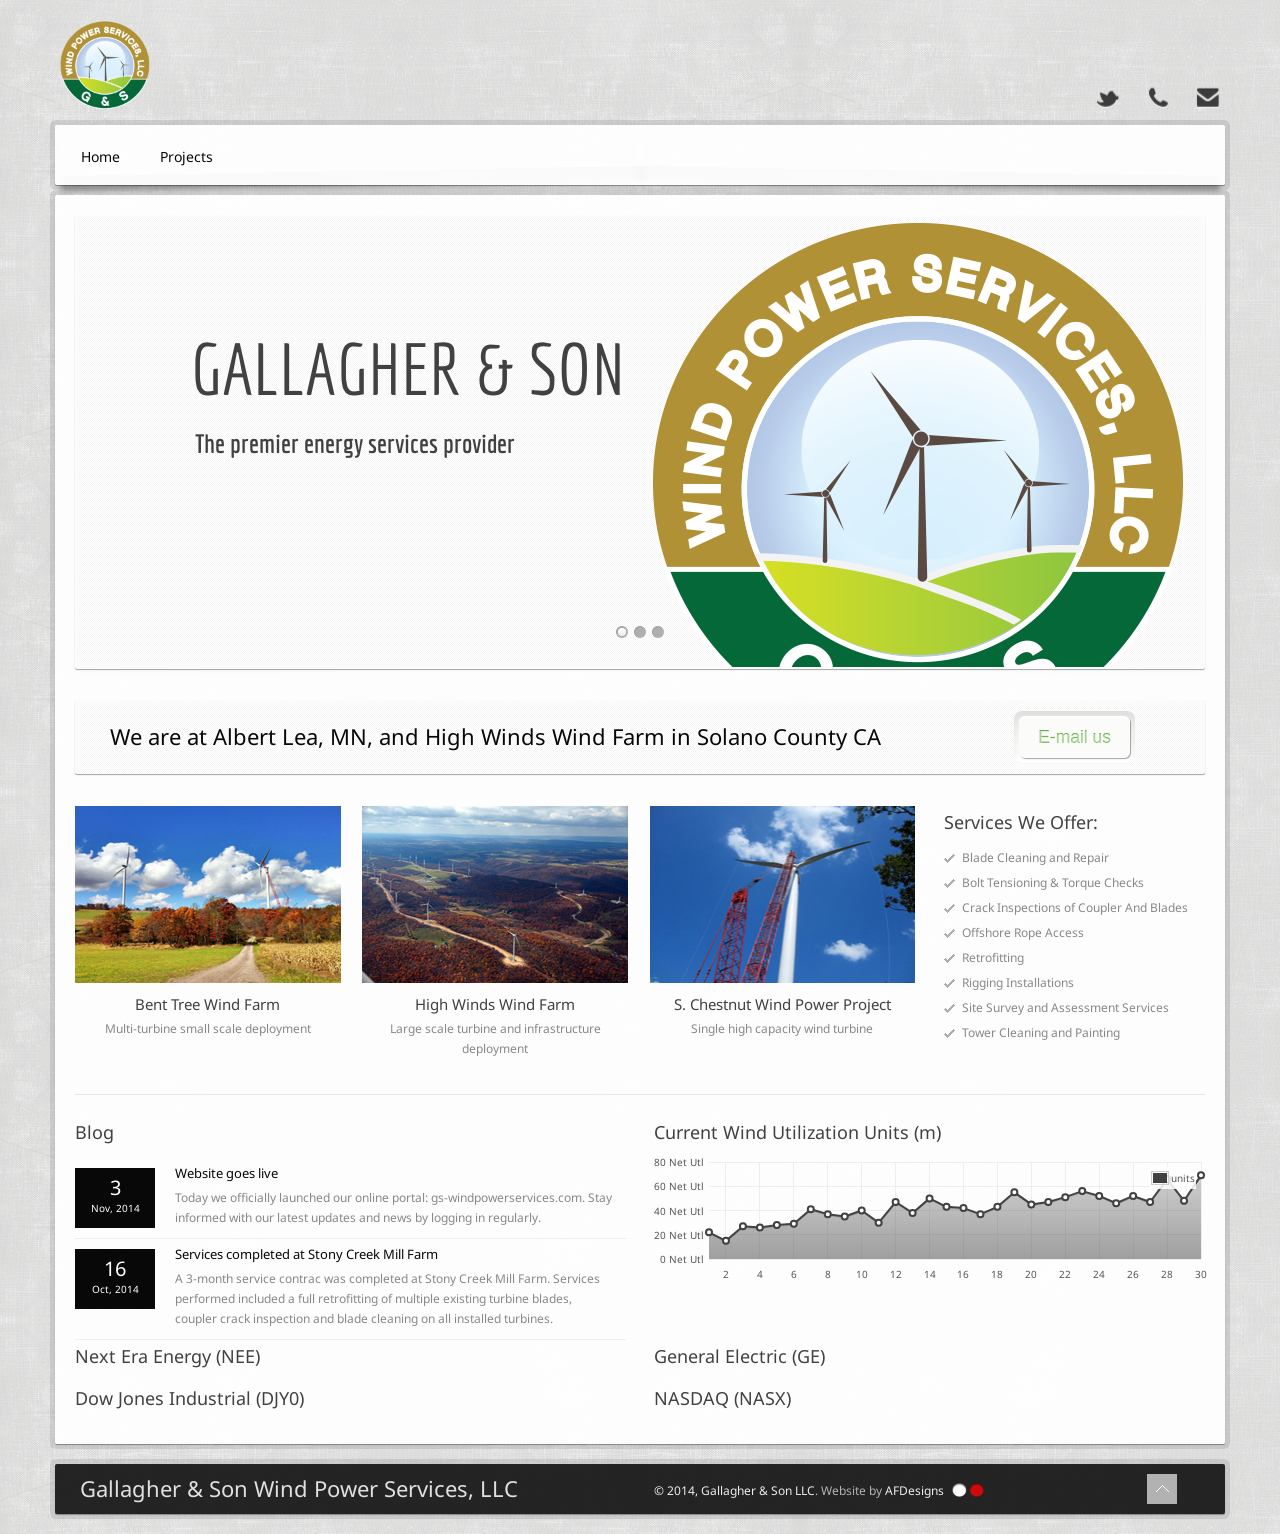
==== commit 7c767543: "Stock quote widgets added." ====
--- a/www/index.html
+++ b/www/index.html
@@ -330,12 +330,99 @@
 
 			</div>
 			<!-- end: Row -->
-			
-
-					
+
+			<div class="row-fluid">
+				<div class="span6">
+					<div class="title-out"><h3>Next Era Energy (NEE)</h3></div>
+					<script type="text/javascript" src="https://d33t3vvu2t2yu5.cloudfront.net/tv.js"></script>
+					<script type="text/javascript">
+					new TradingView.widget({
+					  "width": 450,
+					  "height": 300,
+					  "symbol": "NEE",
+					  "interval": "D",
+					  "timezone": "exchange",
+					  "theme": "White",
+					  "style": "1",
+					  "toolbar_bg": "#f1f3f6",
+					  "allow_symbol_change": false,
+					  "hideideas": true,
+					  "show_popup_button": true,
+					  "popup_width": "1000",
+					  "popup_height": "650"
+					});
+					</script>
+				</div>	
+				<div class="span6">
+					<div class="title-out"><h3>General Electric (GE)</h3></div>
+					<script type="text/javascript" src="https://d33t3vvu2t2yu5.cloudfront.net/tv.js"></script>
+					<script type="text/javascript">
+					new TradingView.widget({
+					  "width": 450,
+					  "height": 300,
+					  "symbol": "GE",
+					  "interval": "D",
+					  "timezone": "exchange",
+					  "theme": "White",
+					  "style": "1",
+					  "toolbar_bg": "#f1f3f6",
+					  "allow_symbol_change": false,
+					  "hideideas": true,
+					  "show_popup_button": true,
+					  "popup_width": "1000",
+					  "popup_height": "650"
+					});
+					</script>
+				</div>
+			</div>
+
+			<div class="row-fluid">
+				<div class="span6">
+					<div class="title-out"><h3>Dow Jones Industrial (DJY0)</h3></div>
+					<script type="text/javascript" src="https://d33t3vvu2t2yu5.cloudfront.net/tv.js"></script>
+					<script type="text/javascript">
+					new TradingView.widget({
+					  "width": 450,
+					  "height": 300,
+					  "symbol": "DJY0",
+					  "interval": "D",
+					  "timezone": "exchange",
+					  "theme": "White",
+					  "style": "1",
+					  "toolbar_bg": "#f1f3f6",
+					  "allow_symbol_change": false,
+					  "hideideas": true,
+					  "show_popup_button": true,
+					  "popup_width": "1000",
+					  "popup_height": "650"
+					});
+					</script>
+				</div>	
+				<div class="span6">
+					<div class="title-out"><h3>NASDAQ (NASX)</h3></div>
+					<script type="text/javascript" src="https://d33t3vvu2t2yu5.cloudfront.net/tv.js"></script>
+					<script type="text/javascript">
+					new TradingView.widget({
+					  "width": 450,
+					  "height": 300,
+					  "symbol": "NASX",
+					  "interval": "D",
+					  "timezone": "exchange",
+					  "theme": "White",
+					  "style": "1",
+					  "toolbar_bg": "#f1f3f6",
+					  "allow_symbol_change": false,
+					  "hideideas": true,
+					  "show_popup_button": true,
+					  "popup_width": "1000",
+					  "popup_height": "650"
+					});
+					</script>
+				</div>
+			</div>		
 		</div>
 		<!--end: Container-->
-	
+
 	</div>
 	<!-- end: Wrapper  -->			
 
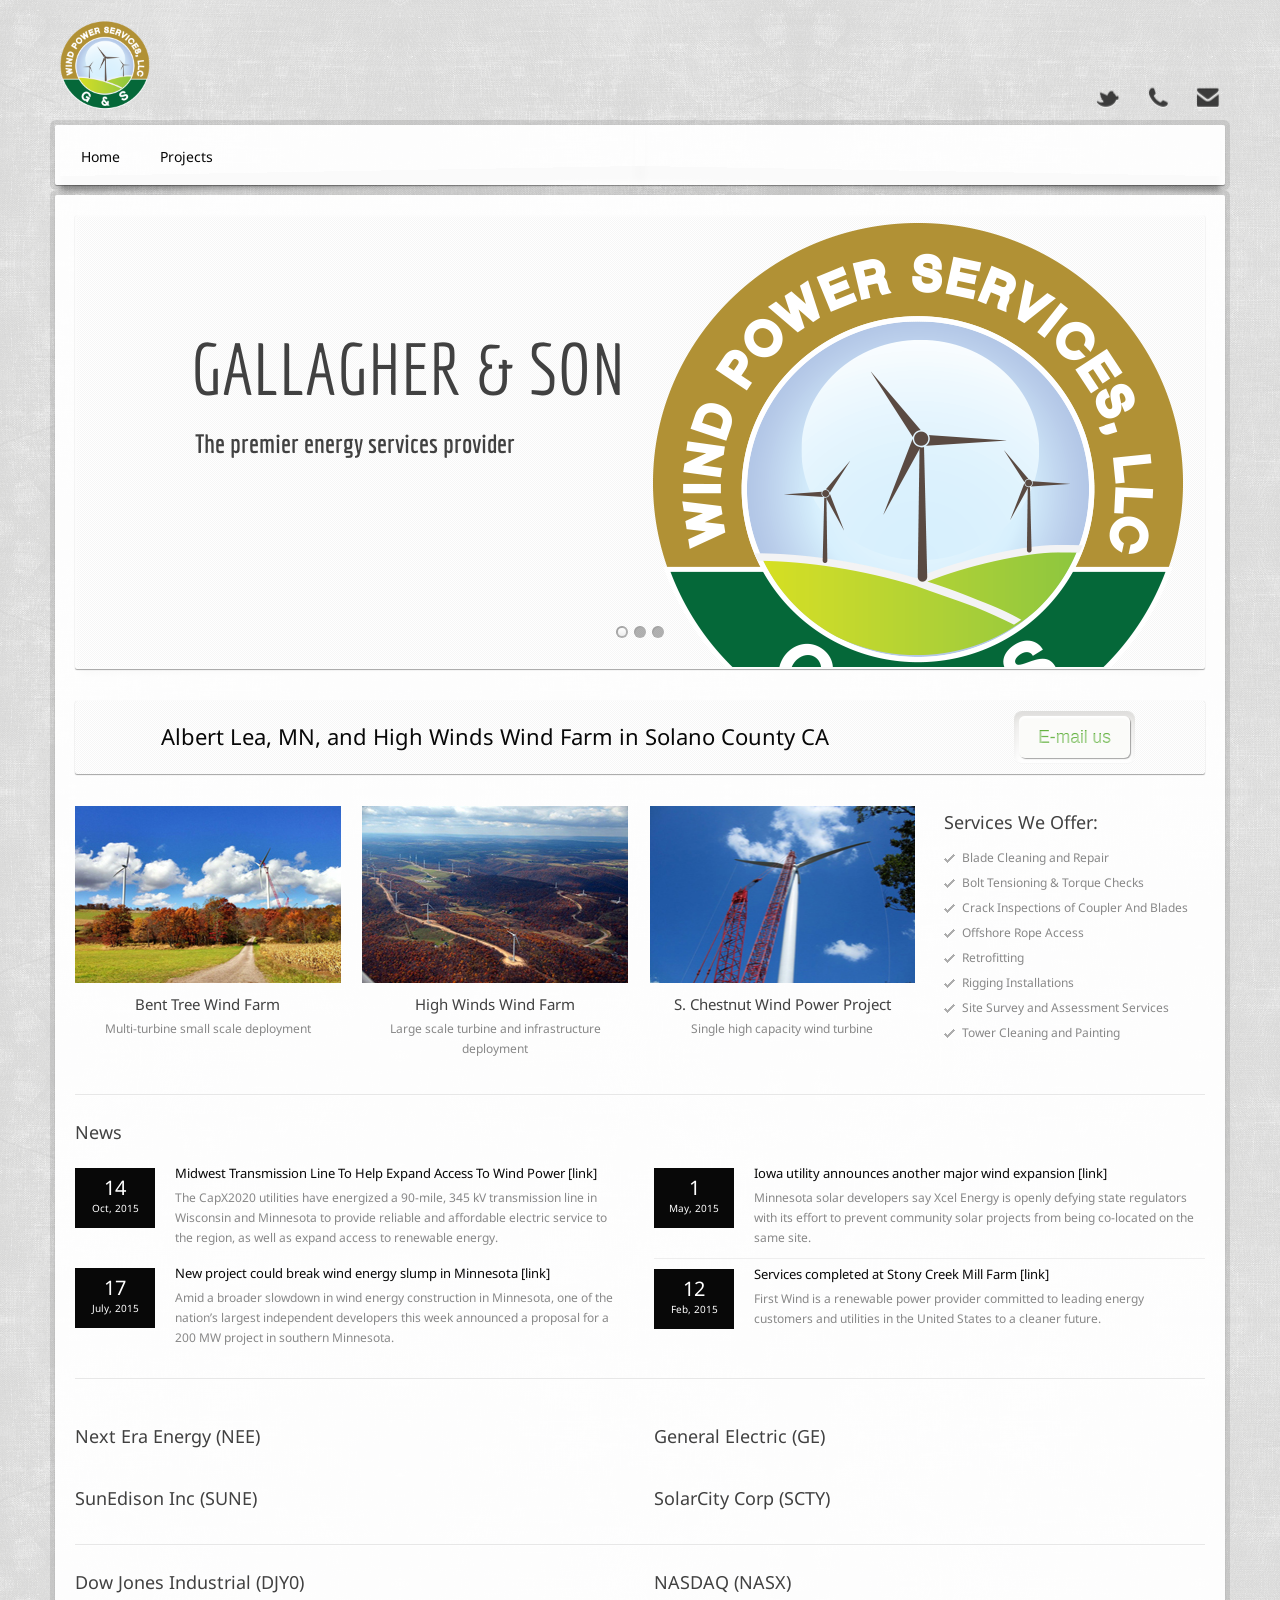
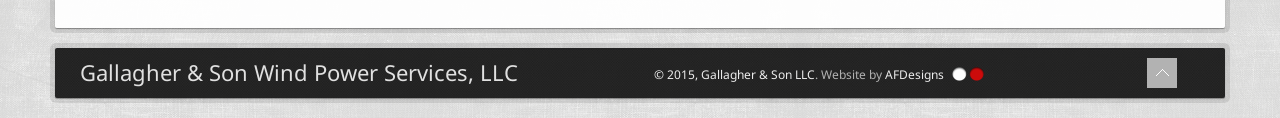
==== commit 39256af7: "Update base" ====
--- a/www/index.html
+++ b/www/index.html
@@ -166,7 +166,7 @@
 			
 				<div class="span9">
 					<p>	
-						We are at Albert Lea, MN, and High Winds Wind Farm in Solano County CA
+						Albert Lea, MN, and High Winds Wind Farm in Solano County CA
 					</p>	
 				</div>
 				
@@ -273,24 +273,77 @@
 			<div class="row-fluid">
 
 				<div class="span6">
-					<div class="title-out"><h3>Blog</h3></div>
+					<div class="title-out"><h3>News</h3></div>
 					
 					<!-- start: Post -->
 					<div class="post">
 						<div class="info">
 							<span class="post-date">
-								<span class="day">3</span>
-								<span class="month-year">Nov, 2014</span>
+								<span class="day">14</span>
+								<span class="month-year">Oct, 2015</span>
+							</span>
+						</div>	
+						<div class="post-content-no-bottom">
+							<div class="post-title">
+								<h4><a href="http://www.nawindpower.com/e107_plugins/content/content.php?content.14721">Midwest Transmission Line To Help Expand Access To Wind Power [link]</a></h4>
+							</div>
+							<div class="post-description">
+								<p>
+									The CapX2020 utilities have energized a 90-mile, 345 kV transmission line in Wisconsin and Minnesota to provide reliable and affordable electric service to the region, as well as expand access to renewable energy.
+								</p>
+							</div>
+
+						</div>
+					</div>
+					<!-- end: Post -->
+					
+
+
+					<!-- start: Post -->
+					<div class="post">
+						<div class="info">
+							<span class="post-date">
+								<span class="day">17</span>
+								<span class="month-year">July, 2015</span>
+							</span>
+						</div>	
+						<div class="post-content-no-bottom">
+							<div class="post-title">
+								<h4><a href="http://midwestenergynews.com/2015/07/17/new-project-could-break-wind-energy-slump-in-minnesota/">New project could break wind energy slump in Minnesota [link]</a></h4>
+							</div>
+							<div class="post-description">
+								<p>
+									Amid a broader slowdown in wind energy construction in Minnesota, one of the nation’s largest independent developers this week announced a proposal for a 200 MW project in southern Minnesota.
+								</p>
+							</div>
+
+						</div>
+					</div>
+					<!-- end: Post -->
+						
+			</div>
+				
+
+			<div class="span6">
+
+
+					<div class="title-out"><h3>&nbsp;</h3></div>
+					
+					<!-- start: Post -->
+					<div class="post">
+						<div class="info">
+							<span class="post-date">
+								<span class="day">1</span>
+								<span class="month-year">May, 2015</span>
 							</span>
 						</div>	
 						<div class="post-content">
 							<div class="post-title">
-								<h4><a href="post.html">Website goes live</a></h4>
+								<h4><a href="http://midwestenergynews.com/digests/dd-iowa-utility-announces-another-major-wind-expansion/">Iowa utility announces another major wind expansion [link]</a></h4>
 							</div>
 							<div class="post-description">
 								<p>
-									Today we officially launched our online portal: gs-windpowerservices.com. Stay informed with our latest
-									updates and news by logging in regularly. 
+									Minnesota solar developers say Xcel Energy is openly defying state regulators with its effort to prevent community solar projects from being co-located on the same site. 
 								</p>
 							</div>
 
@@ -302,17 +355,17 @@
 					<div class="post">
 						<div class="info">
 							<span class="post-date">
-								<span class="day">16</span>
-								<span class="month-year">Oct, 2014</span>
+								<span class="day">12</span>
+								<span class="month-year">Feb, 2015</span>
 							</span>
 						</div>	
-						<div class="post-content">
+						<div class="post-content-no-bottom">
 							<div class="post-title">
-								<h4><a href="post.html">Services completed at Stony Creek Mill Farm</a></h4>
+								<h4><a href="http://wind.sunedison.com">Services completed at Stony Creek Mill Farm [link]</a></h4>
 							</div>
 							<div class="post-description">
 								<p>
-									A 3-month service contrac was completed at Stony Creek Mill Farm. Services performed included a full retrofitting of multiple existing turbine blades, coupler crack inspection and blade cleaning on all installed turbines. 
+									First Wind is a renewable power provider committed to leading energy customers and utilities in the United States to a cleaner future.
 								</p>
 							</div>
 
@@ -320,20 +373,15 @@
 					</div>
 					<!-- end: Post -->
 						
-				</div>
-				
-
-				<div class="span6">
-					<div class="title-out"><h3>Current Wind Utilization Units (m)</h3></div>
-					<div id="stockPrice" class="center" style="height:126px"></div>
-				</div>	
+			</div>
 
 			</div>
 			<!-- end: Row -->
-
+			<hr>
 			<div class="row-fluid">
-				<div class="span6">
-					<div class="title-out"><h3>Next Era Energy (NEE)</h3></div>
+
+				<div class="span6">
+					<div class="title-out stock-spacer"><h3>Next Era Energy (NEE)</h3></div>
 					<script type="text/javascript" src="https://d33t3vvu2t2yu5.cloudfront.net/tv.js"></script>
 					<script type="text/javascript">
 					new TradingView.widget({
@@ -354,7 +402,7 @@
 					</script>
 				</div>	
 				<div class="span6">
-					<div class="title-out"><h3>General Electric (GE)</h3></div>
+					<div class="title-out stock-spacer"><h3>General Electric (GE)</h3></div>
 					<script type="text/javascript" src="https://d33t3vvu2t2yu5.cloudfront.net/tv.js"></script>
 					<script type="text/javascript">
 					new TradingView.widget({
@@ -376,6 +424,51 @@
 				</div>
 			</div>
 
+			<div class="row-fluid">
+				<div class="span6">
+					<div class="title-out stock-spacer"><h3>SunEdison Inc (SUNE)</h3></div>
+					<script type="text/javascript" src="https://d33t3vvu2t2yu5.cloudfront.net/tv.js"></script>
+					<script type="text/javascript">
+					new TradingView.widget({
+					  "width": 450,
+					  "height": 300,
+					  "symbol": "SUNE",
+					  "interval": "D",
+					  "timezone": "exchange",
+					  "theme": "White",
+					  "style": "1",
+					  "toolbar_bg": "#f1f3f6",
+					  "allow_symbol_change": false,
+					  "hideideas": true,
+					  "show_popup_button": true,
+					  "popup_width": "1000",
+					  "popup_height": "650"
+					});
+					</script>
+				</div>	
+				<div class="span6">
+					<div class="title-out stock-spacer"><h3>SolarCity Corp (SCTY)</h3></div>
+					<script type="text/javascript" src="https://d33t3vvu2t2yu5.cloudfront.net/tv.js"></script>
+					<script type="text/javascript">
+					new TradingView.widget({
+					  "width": 450,
+					  "height": 300,
+					  "symbol": "SCTY",
+					  "interval": "D",
+					  "timezone": "exchange",
+					  "theme": "White",
+					  "style": "1",
+					  "toolbar_bg": "#f1f3f6",
+					  "allow_symbol_change": false,
+					  "hideideas": true,
+					  "show_popup_button": true,
+					  "popup_width": "1000",
+					  "popup_height": "650"
+					});
+					</script>
+				</div>
+			</div>	
+			<hr>
 			<div class="row-fluid">
 				<div class="span6">
 					<div class="title-out"><h3>Dow Jones Industrial (DJY0)</h3></div>
@@ -419,7 +512,9 @@
 					});
 					</script>
 				</div>
-			</div>		
+			</div>	
+
+
 		</div>
 		<!--end: Container-->
 
@@ -451,7 +546,7 @@
 				<div class="span5">
 					
 					<div id="under-footer-copyright">
-						&copy; 2014, <a href="mailto:gs.windpower@gmail.com?subject=Information Request">Gallagher &#38; Son LLC</a>. Website by <a href="http://www.adamfreemer.net" target="_blank">AFDesigns</a> <img src="img/poland.png" alt="Poland" style="margin-top:-4px">
+						&copy; 2015, <a href="mailto:gs.windpower@gmail.com?subject=Information Request">Gallagher &#38; Son LLC</a>. Website by <a href="http://www.adamfreemer.net" target="_blank">AFDesigns</a> <img src="img/poland.png" alt="Poland" style="margin-top:-4px">
 					</div>
 					
 				</div>
--- a/www/css/style.css
+++ b/www/css/style.css
@@ -17,6 +17,10 @@
 @import url("fancybox.css");				/* Fancybox */
 @import url("font-awesome.css");			/* Font Awesome*/
 @import url("font-awesome-ie7.css");		/* Font Awesome*/
+
+.stock-spacer {
+	margin-top: 20px;
+}
 
 .clear {
 	clear:both;
@@ -1918,6 +1922,11 @@
 	margin: 0px 0 0 0px;
 	border-bottom: 1px solid #eee;
 }
+
+.post-content-no-bottom {
+	padding: 0px 10px 0px 10px;
+	margin: 0px 0 0 0px;
+}
 	
 .post .info {
 	width: 100px;
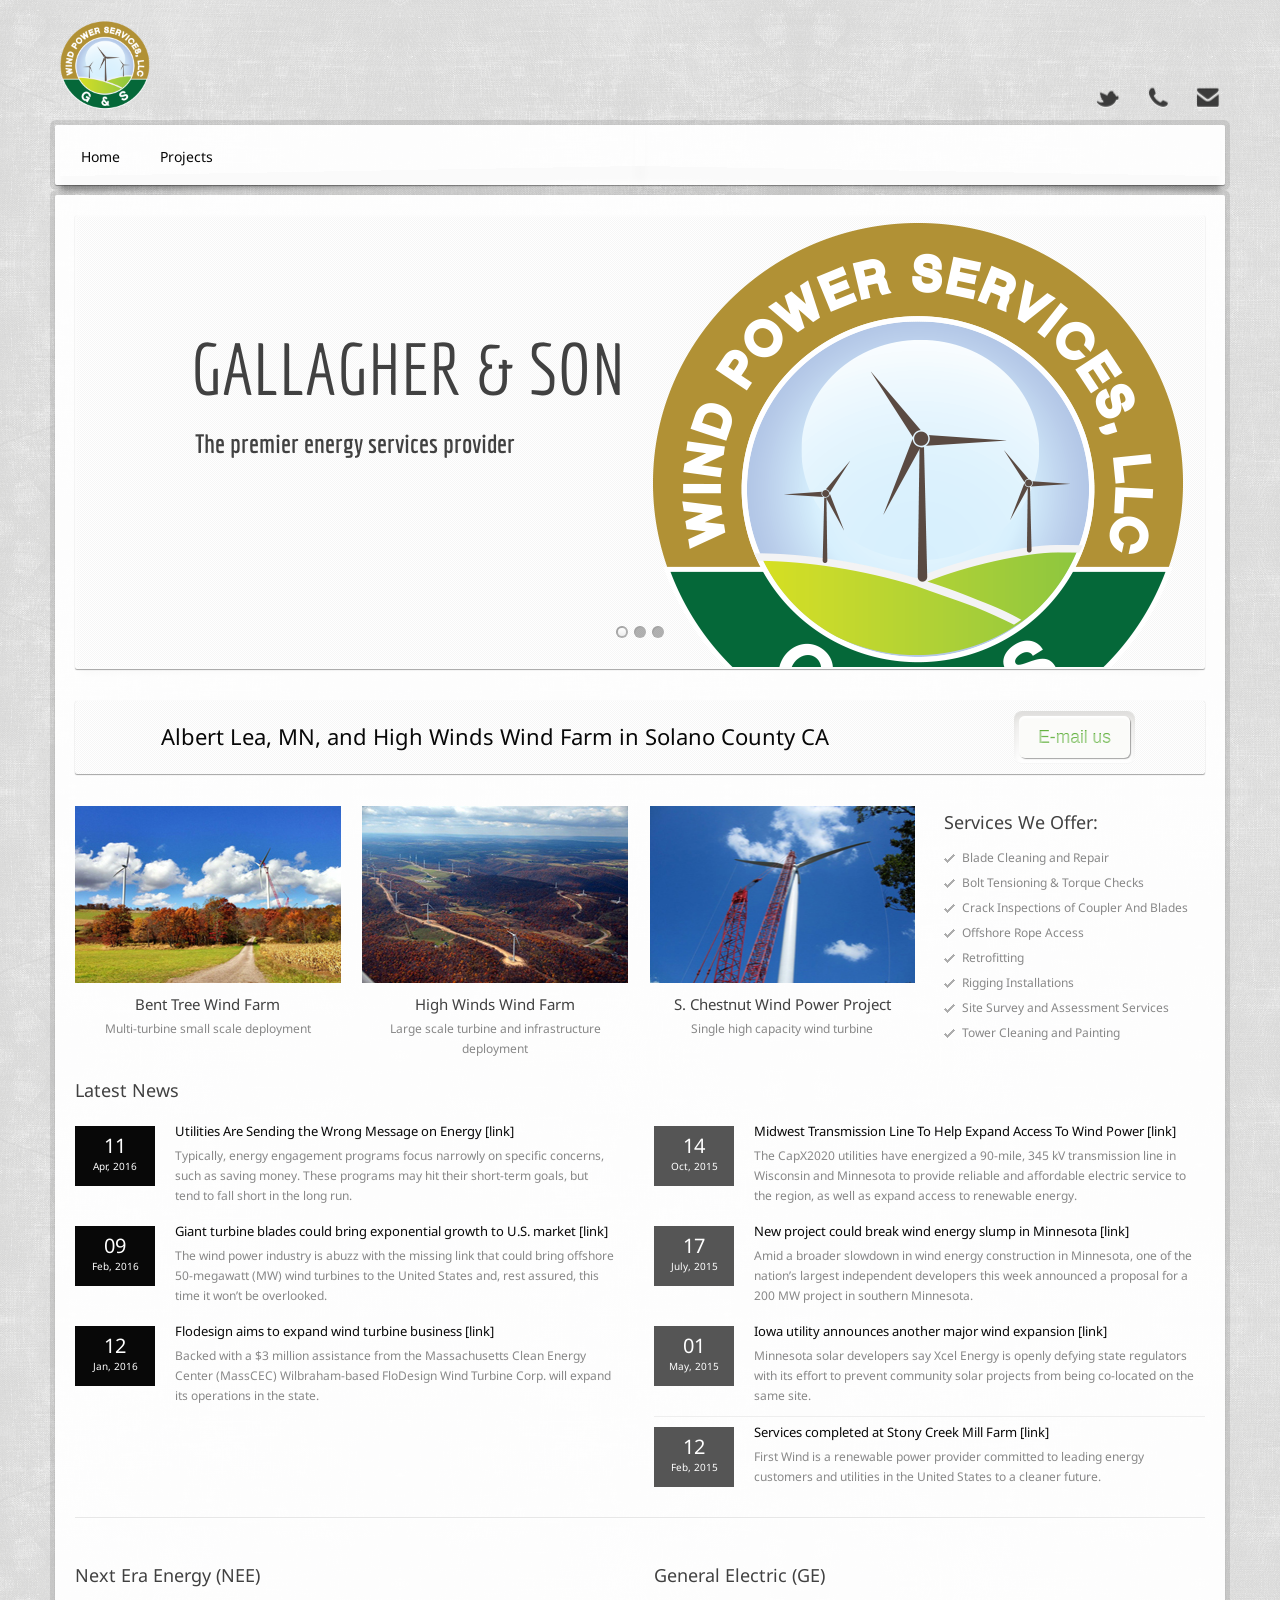
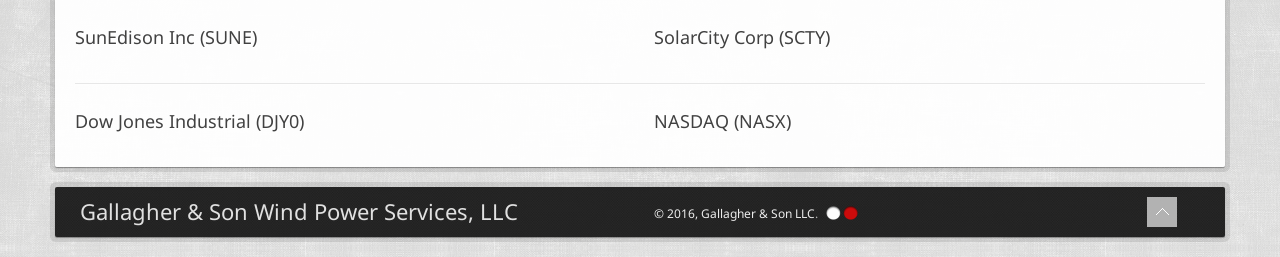
==== commit eff6fadd: "Updated news code from past posted." ====
--- a/www/index.html
+++ b/www/index.html
@@ -4,93 +4,56 @@
 
 	<!-- Website by AFDesigns: www.adamfreemer.net -->
 
-
-	<!-- start: Meta -->
 	<meta charset="utf-8">
 	<title>G & S - Wind Power Services LLC</title> 
 	<meta name="description" content=""/>
 	<meta name="keywords" content="" />
 	<meta name="author" content=""/>
-	<!-- end: Meta -->
-	
-	<!-- start: Mobile Specific -->
+
 	<meta name="viewport" content="width=device-width, initial-scale=1, maximum-scale=1">
-	<!-- end: Mobile Specific -->
-	
-	<!-- start: Facebook Open Graph -->
-	<meta property="og:title" content=""/>
-	<meta property="og:description" content=""/>
-	<meta property="og:type" content=""/>
-	<meta property="og:url" content=""/>
-	<meta property="og:image" content=""/>
-	<!-- end: Facebook Open Graph -->
-
-    <!-- start: CSS -->
+
 	<link rel="stylesheet" type="text/css" href="http://fonts.googleapis.com/css?family=Droid+Sans:400,700">
 	<link rel="stylesheet" type="text/css" href="http://fonts.googleapis.com/css?family=Droid+Serif">
 	<link rel="stylesheet" type="text/css" href="http://fonts.googleapis.com/css?family=Boogaloo">
 	<link rel="stylesheet" type="text/css" href="http://fonts.googleapis.com/css?family=Economica:700,400italic">
-    <link href="css/bootstrap.css" rel="stylesheet">
-    <link href="css/bootstrap-responsive.css" rel="stylesheet">
+	<link href="css/bootstrap.css" rel="stylesheet">
+	<link href="css/bootstrap-responsive.css" rel="stylesheet">
 	<link href="css/style.css" rel="stylesheet">
 	<link href="css/parallax-slider.css" rel="stylesheet">
-	
 	<!--[if lt IE 9 ]>
 	  <link href="css/styleIE.css" rel="stylesheet">
 	<![endif]-->
-	
+
 	<!--[if IE 9 ]>
 	  <link href="css/styleIE9.css" rel="stylesheet">
 	<![endif]-->
-	
+
 	<!-- end: CSS -->
 
-    <!-- Le HTML5 shim, for IE6-8 support of HTML5 elements -->
-    <!--[if lt IE 9]>
-      <script src="http://html5shim.googlecode.com/svn/trunk/html5.js"></script>
-    <![endif]-->
-
+	<!-- Le HTML5 shim, for IE6-8 support of HTML5 elements -->
+	<!--[if lt IE 9]>
+	  <script src="http://html5shim.googlecode.com/svn/trunk/html5.js"></script>
+	<![endif]-->
 </head>
 <body>
-	
-	<!--start: Header -->
 	<header>
-		
-		<!--start: Container -->
+
 		<div class="container">
-			
-			<!--start: Row -->
 			<div class="row">
-					
-				<!--start: Logo -->
 				<div class="logo span6">
-						
 					<a class="brand" href="#"><img src="img/logo-top.png" alt="logo" height="90" width ="90"></a>
-						
-				</div>
-				<!--end: Logo -->
-
-
+				</div>
 				<div class="social-links span6 hidden-phone">
-						
 					<ul class="social-links">
-					
 						<li><a href="http://www.twitter.com/gswindpower"><i class="fa-icon-twitter"></i></a></li>
 						<li><a href="tel:307-640-1680"><i class="fa-icon-phone"></i></a></li>
 						<li><a href="mailto:gs.windpower@gmail.com?subject=Information Request"><i class="fa-icon-envelope-alt"></i></a></li>							
 					</ul>
-						
-				</div>
-
-			</div>
-			<!--end: Row -->
-			
-			<!--start: Row -->
+				</div>
+			</div>
+
 			<div class="row-fluid">
-					
-				<!--start: Navigation -->
 				<div class="navigation"> 
-				
 					<div class="navbar navbar-inverse span9">
 			    		<div class="navbar-inner">
 			          		<a class="btn btn-navbar btnOverlay" data-toggle="collapse" data-target=".nav-collapse">
@@ -98,41 +61,26 @@
 			          		</a>
 			          		<div class="nav-collapse collapse">
 			            		<ul class="nav">
-									<li class="active"><a href="index.html">Home</a></li>
-			              			<li class="active"><a href="projects.html">Projects</a></li>	
+												<li class="active"><a href="index.html">Home</a></li>
+			              		<li class="active"><a href="projects.html">Projects</a></li>	
 			            		</ul>
 			          		</div>
 			        	</div>
 			      	</div>
-				
-
-				
 				</div>	
-				<!--end: Navigation -->	
-					
-			</div>
-			<!--end: Row -->
-			
-		</div>
-		<!--end: Container-->			
-			
+			</div>
+		</div>	
+
 	</header>
 	<!--end: Header-->
 	<!--start: Container -->
 	<div class="container">
-				
-		<!--start: Wrapper-->
 		<div id="wrapper">
-		
-			<!-- start: Slider -->
 			<div class="slider-wrapper">
-
 				<div id="da-slider" class="da-slider">
 					<div class="da-slide" class="adam">
 						<h2>GALLAGHER & SON</h2>	
-
 							<p>The premier energy services provider</p>
-
 						<div class="da-img"><img src="img/slider_image1.png" alt="image01"></div>
 					</div> 
 					<div class="da-slide">
@@ -152,16 +100,7 @@
 				</div>
 
 			</div>
-			<!-- end: Slider -->
-			
-
-			
-
-
-
 			<hr class="clean">
-			
-			<!-- start: Row -->
 			<div class="contact row-fluid">
 			
 				<div class="span9">
@@ -169,26 +108,17 @@
 						Albert Lea, MN, and High Winds Wind Farm in Solano County CA
 					</p>	
 				</div>
-				
 				<div class="span3">
-
 				<button class="btn btn-success btn-large" onClick="parent.location='mailto:gs.windpower@gmail.com?subject=Information Request'">E-mail us</button>
 				</div>
 			
 			</div>
-			<!-- end: Row -->		
-			
+
 			<hr class="clean">
-					
-
-			<!-- start: Row -->
-      		<div class="row-fluid">
-	
+      <div class="row-fluid">
 				<div class="span9">
-					
-					<!-- start: Row -->
-		      		<div class="row-fluid">
-			
+		      <div class="row-fluid">
+		
 						<div class="span4">
 	
 							<div class="picture">
@@ -202,7 +132,7 @@
 								</div>
 							</div>
 					
-        				</div>
+        		</div>
 
 						<hr class="visible-phone">
 					
@@ -219,7 +149,7 @@
 								</div>
 							</div>
 
-		        		</div>
+		        </div>
 		
 						<hr class="visible-phone">
 
@@ -238,73 +168,134 @@
 
 						</div>
 					
-        			</div>
-					<!-- end: Row -->
-
+        	</div>
 				</div>
 				
 				<hr class="visible-phone">
 
-        		<div class="span3">
-					
-					<!-- start: List Style -->
+        <div class="span3">
 
 					<div class="title-out"><h3>Services We Offer:</h3></div>
-					<ul class="check_list">
-						<li>Blade Cleaning and Repair</li>
-						<li>Bolt Tensioning & Torque Checks</li>
-						<li>Crack Inspections of Coupler And Blades</li>
-						<li>Offshore Rope Access</li>
-						<li>Retrofitting</li>
-						<li>Rigging Installations</li>
-						<li>Site Survey and Assessment Services</li>
-						<li>Tower Cleaning and Painting</li>
-					</ul>
-					<!-- end: List Style -->
-					
-        		</div>
-
-      		</div>
-			<!-- end: Row -->
-			
-			<hr>
-			
-			<!-- start: Row -->
-			<div class="row-fluid">
-
-				<div class="span6">
-					<div class="title-out"><h3>News</h3></div>
-					
+						<ul class="check_list">
+							<li>Blade Cleaning and Repair</li>
+							<li>Bolt Tensioning & Torque Checks</li>
+							<li>Crack Inspections of Coupler And Blades</li>
+							<li>Offshore Rope Access</li>
+							<li>Retrofitting</li>
+							<li>Rigging Installations</li>
+							<li>Site Survey and Assessment Services</li>
+							<li>Tower Cleaning and Painting</li>
+						</ul>
+        	</div>
+
+      	</div>			
+		
+
+
+
+			<div class="row-fluid"> 
+
+				<div class="span6"> 
+						<div class="title-out"><h3>Latest News</h3></div>
+					
+						<div class="post">
+							<div class="info">
+								<span class="post-date">
+									<span class="day">11</span>
+									<span class="month-year">Apr, 2016</span>
+								</span>
+							</div>	
+							<div class="post-content-no-bottom">
+								<div class="post-title">
+									<h4><a href="http://www.renewableenergyworld.com/articles/2016/04/utilities-are-sending-the-wrong-message-on-energy.html">Utilities Are Sending the Wrong Message on Energy [link]</a></h4>
+								</div>
+								<div class="post-description">
+									<p>
+										Typically, energy engagement programs focus narrowly on specific concerns, such as saving money. These programs may hit their short-term goals, but tend to fall short in the long run.
+									</p>
+								</div>
+
+							</div>
+						</div>
+
+						<!-- start: Post -->
+						<div class="post">
+							<div class="info">
+								<span class="post-date">
+									<span class="day">09</span>
+									<span class="month-year">Feb, 2016</span>
+								</span>
+							</div>	
+							<div class="post-content-no-bottom">
+								<div class="post-title">
+									<h4><a href="http://inhabitat.com/giant-wind-blades-could-bring-exponential-growth-to-u-s-wind-power-market/">Giant turbine blades could bring exponential growth to U.S. market [link]</a></h4>
+								</div>
+								<div class="post-description">
+									<p>
+										The wind power industry is abuzz with the missing link that could bring offshore 50-megawatt (MW) wind turbines to the United States and, rest assured, this time it won’t be overlooked. 
+									</p>
+								</div>
+
+							</div>
+						</div>
+
+						<div class="post">
+							<div class="info">
+								<span class="post-date">
+									<span class="day">12</span>
+									<span class="month-year">Jan, 2016</span>
+								</span>
+							</div>	
+							<div class="post-content-no-bottom">
+								<div class="post-title">
+									<h4><a href="http://www.alternative-energy-news.info/flodesign-wind-turbine-business">Flodesign aims to expand wind turbine business [link]</a></h4>
+								</div>
+								<div class="post-description">
+									<p>
+										Backed with a $3 million assistance from the Massachusetts Clean Energy Center (MassCEC) Wilbraham-based FloDesign Wind Turbine Corp. will expand its operations in the state. 
+									</p>
+								</div>
+
+							</div>
+						</div>
+					<!-- end: Post -->		
+				</div>
+				
+
+			<div class="span6"> 
+
+
+					<div class="title-out"><h3>&nbsp;</h3></div>
+					
+
+						<!-- start: Post -->
+						<div class="post">
+							<div class="info">
+								<span class="post-date" style="background-color: #555;">
+									<span class="day" style="background-color: #555;">14</span>
+									<span class="month-year" style="background-color: #555;">Oct, 2015</span>
+								</span>
+							</div>	
+							<div class="post-content-no-bottom">
+								<div class="post-title">
+									<h4><a href="http://www.nawindpower.com/e107_plugins/content/content.php?content.14721">Midwest Transmission Line To Help Expand Access To Wind Power [link]</a></h4>
+								</div>
+								<div class="post-description">
+									<p>
+										The CapX2020 utilities have energized a 90-mile, 345 kV transmission line in Wisconsin and Minnesota to provide reliable and affordable electric service to the region, as well as expand access to renewable energy.
+									</p>
+								</div>
+
+							</div>
+						</div>
+					<!-- end: Post -->	
+
 					<!-- start: Post -->
 					<div class="post">
 						<div class="info">
-							<span class="post-date">
-								<span class="day">14</span>
-								<span class="month-year">Oct, 2015</span>
-							</span>
-						</div>	
-						<div class="post-content-no-bottom">
-							<div class="post-title">
-								<h4><a href="http://www.nawindpower.com/e107_plugins/content/content.php?content.14721">Midwest Transmission Line To Help Expand Access To Wind Power [link]</a></h4>
-							</div>
-							<div class="post-description">
-								<p>
-									The CapX2020 utilities have energized a 90-mile, 345 kV transmission line in Wisconsin and Minnesota to provide reliable and affordable electric service to the region, as well as expand access to renewable energy.
-								</p>
-							</div>
-
-						</div>
-					</div>
-					<!-- end: Post -->
-					
-
-
-					<!-- start: Post -->
-					<div class="post">
-						<div class="info">
-							<span class="post-date">
-								<span class="day">17</span>
-								<span class="month-year">July, 2015</span>
+							<span class="post-date" style="background-color: #555;">
+								<span class="day" style="background-color: #555;">17</span>
+								<span class="month-year" style="background-color: #555;">July, 2015</span>
 							</span>
 						</div>	
 						<div class="post-content-no-bottom">
@@ -320,21 +311,13 @@
 						</div>
 					</div>
 					<!-- end: Post -->
-						
-			</div>
-				
-
-			<div class="span6">
-
-
-					<div class="title-out"><h3>&nbsp;</h3></div>
-					
+
 					<!-- start: Post -->
 					<div class="post">
 						<div class="info">
-							<span class="post-date">
-								<span class="day">1</span>
-								<span class="month-year">May, 2015</span>
+							<span class="post-date" style="background-color: #555;">
+								<span class="day" style="background-color: #555;">01</span>
+								<span class="month-year" style="background-color: #555;">May, 2015</span>
 							</span>
 						</div>	
 						<div class="post-content">
@@ -350,13 +333,13 @@
 						</div>
 					</div>
 					<!-- end: Post -->
-					
+
 					<!-- start: Post -->
 					<div class="post">
 						<div class="info">
-							<span class="post-date">
-								<span class="day">12</span>
-								<span class="month-year">Feb, 2015</span>
+							<span class="post-date" style="background-color: #555;">
+								<span class="day" style="background-color: #555;">12</span>
+								<span class="month-year" style="background-color: #555;">Feb, 2015</span>
 							</span>
 						</div>	
 						<div class="post-content-no-bottom">
@@ -368,11 +351,10 @@
 									First Wind is a renewable power provider committed to leading energy customers and utilities in the United States to a cleaner future.
 								</p>
 							</div>
-
 						</div>
 					</div>
 					<!-- end: Post -->
-						
+
 			</div>
 
 			</div>
@@ -518,11 +500,11 @@
 		</div>
 		<!--end: Container-->
 
-	</div>
-	<!-- end: Wrapper  -->			
-
-	<!-- start: Container -->
-	<div class="container">
+		</div>
+		<!-- end: Wrapper  -->			
+
+		<!-- start: Container -->
+		<div class="container">
 	
 		<!-- start: Footer -->
 
@@ -546,7 +528,7 @@
 				<div class="span5">
 					
 					<div id="under-footer-copyright">
-						&copy; 2015, <a href="mailto:gs.windpower@gmail.com?subject=Information Request">Gallagher &#38; Son LLC</a>. Website by <a href="http://www.adamfreemer.net" target="_blank">AFDesigns</a> <img src="img/poland.png" alt="Poland" style="margin-top:-4px">
+						&copy; 2016, <a href="mailto:gs.windpower@gmail.com?subject=Information Request">Gallagher &#38; Son LLC</a>. <img src="img/poland.png" alt="Poland" style="margin-top:-4px">
 					</div>
 					
 				</div>
@@ -558,41 +540,31 @@
 					<div id="under-footer-back-to-top">
 						<a href="#"></a>
 					</div>
-				
 				</div>
 				<!-- end: Under Footer Back To Top -->
-			
 			</div>
 			<!-- end: Row -->
-			
 		</div>	
 		<!-- end: Under Footer -->
-		
 	</div>
-	<!-- end: Container  -->	
-
-<!-- start: Java Script -->
-<!-- Placed at the end of the document so the pages load faster -->
-<script src="js/jquery-1.8.2.js"></script>
-<script src="js/isotope.js"></script>
-<script src="js/jquery.imagesloaded.js"></script>
-<script src="js/bootstrap.js"></script>
-<script src="js/flexslider.js"></script>
-<script src="js/carousel.js"></script>
-<script src="js/jquery.cslider.js"></script>
-<script src="js/slider.js"></script>
-<script src="js/fancybox.js"></script>
-<script src="js/twitter.js"></script>
-<script src="js/jquery.placeholder.min.js"></script>
-
-<script src="js/excanvas.js"></script>
-<script src="js/jquery.flot.min.js"></script>
-<script src="js/jquery.flot.pie.min.js"></script>
-<script src="js/jquery.flot.stack.js"></script>
-<script src="js/jquery.flot.resize.min.js"></script>
-
-<script defer="defer" src="js/custom.js"></script>
-<!-- end: Java Script -->
-
-</body>
+
+		<script src="js/jquery-1.8.2.js"></script>
+		<script src="js/isotope.js"></script>
+		<script src="js/jquery.imagesloaded.js"></script>
+		<script src="js/bootstrap.js"></script>
+		<script src="js/flexslider.js"></script>
+		<script src="js/carousel.js"></script>
+		<script src="js/jquery.cslider.js"></script>
+		<script src="js/slider.js"></script>
+		<script src="js/fancybox.js"></script>
+		<script src="js/twitter.js"></script>
+		<script src="js/jquery.placeholder.min.js"></script>
+		<script src="js/excanvas.js"></script>
+		<script src="js/jquery.flot.min.js"></script>
+		<script src="js/jquery.flot.pie.min.js"></script>
+		<script src="js/jquery.flot.stack.js"></script>
+		<script src="js/jquery.flot.resize.min.js"></script>
+		<script defer="defer" src="js/custom.js"></script>
+
+	</body>
 </html>
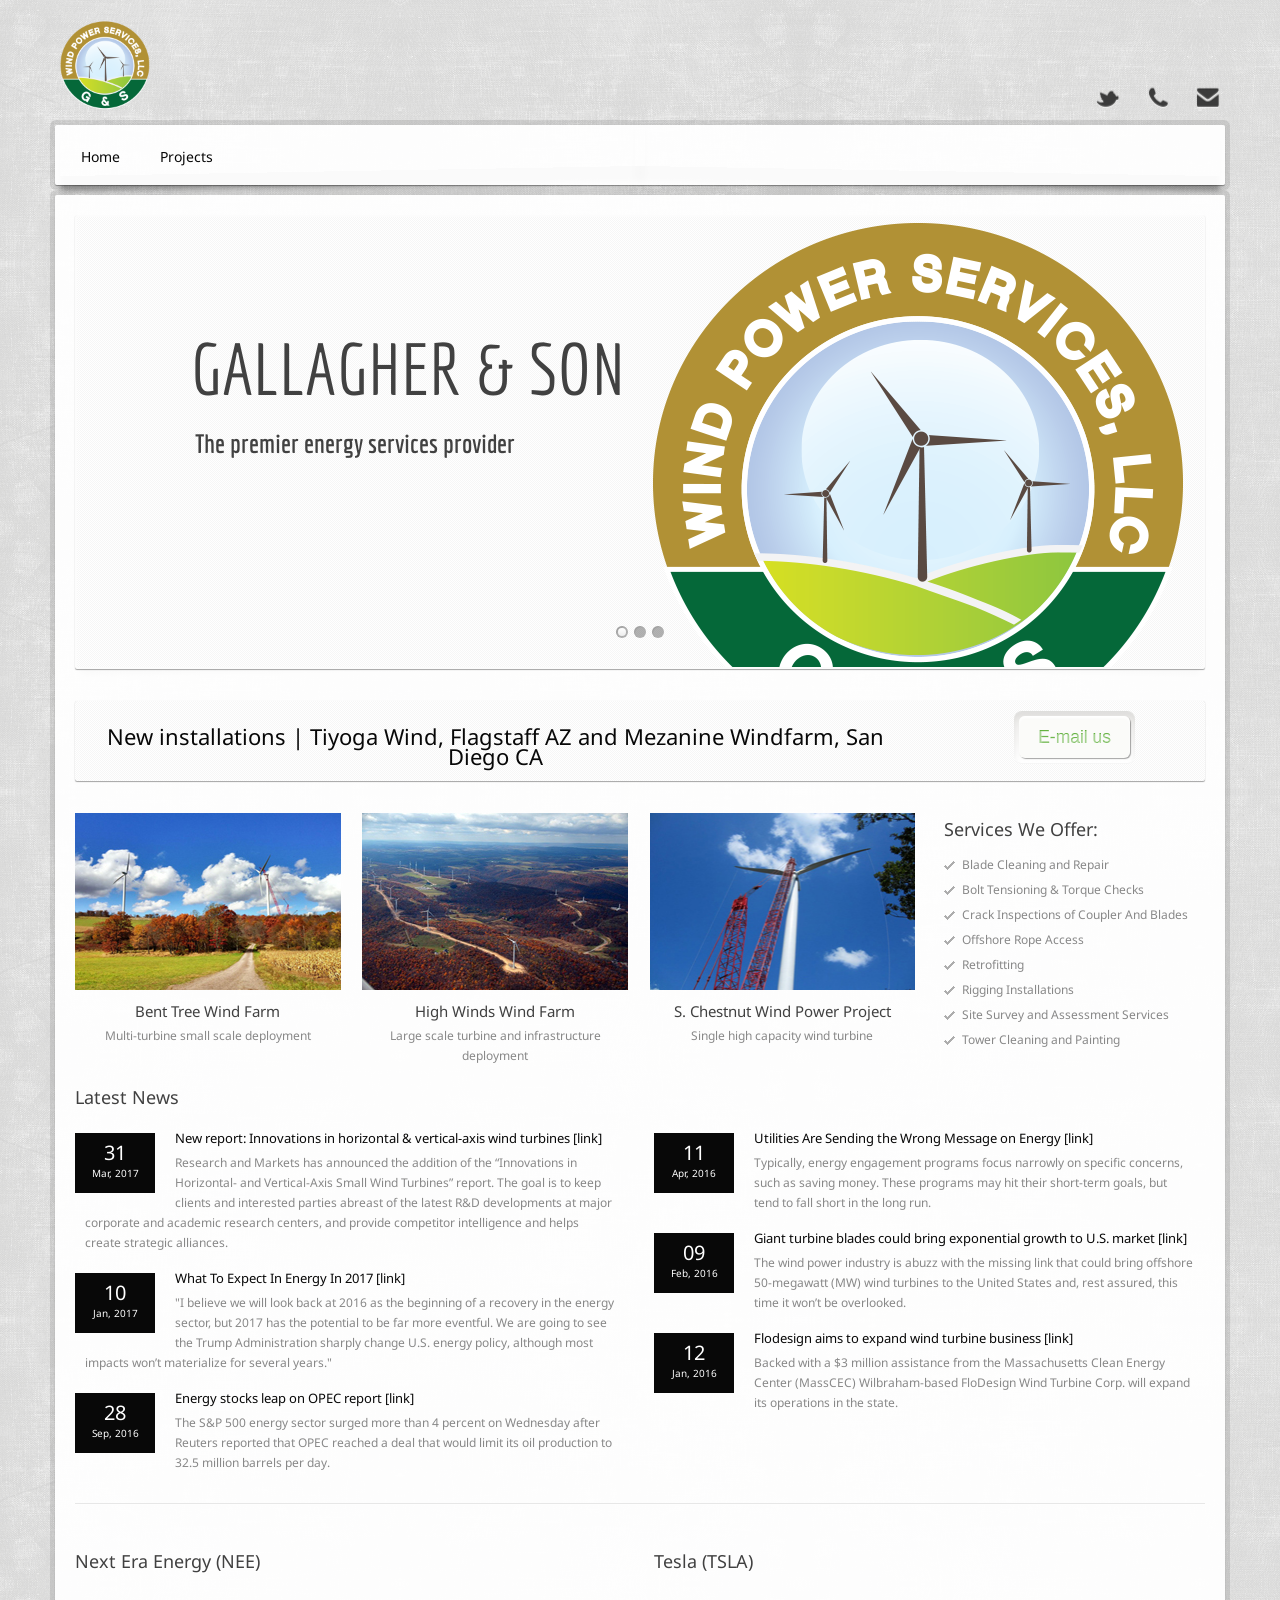
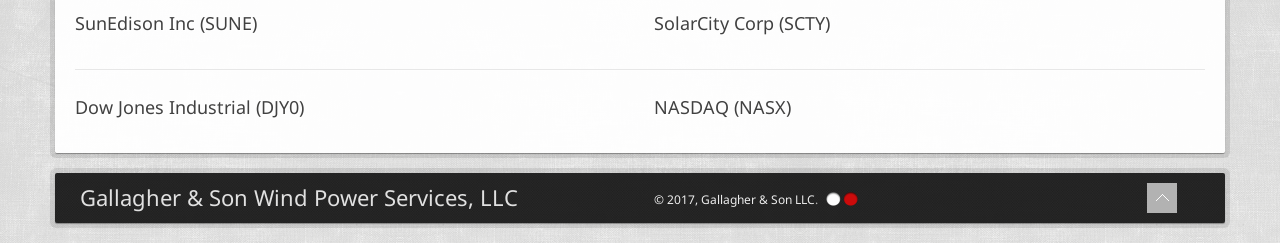
==== commit 78f1c6a2: "New installation and news updates" ====
--- a/www/index.html
+++ b/www/index.html
@@ -105,7 +105,7 @@
 			
 				<div class="span9">
 					<p>	
-						Albert Lea, MN, and High Winds Wind Farm in Solano County CA
+						New installations | Tiyoga Wind, Flagstaff AZ and Mezanine Windfarm, San Diego CA
 					</p>	
 				</div>
 				<div class="span3">
@@ -197,7 +197,79 @@
 
 				<div class="span6"> 
 						<div class="title-out"><h3>Latest News</h3></div>
+						
+						<!-- start: Post -->
+						<div class="post">
+							<div class="info">
+								<span class="post-date">
+									<span class="day">31</span>
+									<span class="month-year">Mar, 2017</span>
+								</span>
+							</div>	
+							<div class="post-content-no-bottom">
+								<div class="post-title">
+									<h4><a href="http://www.windpowerengineering.com/policy/reports/new-report-innovations-horizontal-vertical-axis-wind-turbines/">New report: Innovations in horizontal & vertical-axis wind turbines [link]</a></h4>
+								</div>
+								<div class="post-description">
+									<p>
+										Research and Markets has announced the addition of the “Innovations in Horizontal- and Vertical-Axis Small Wind Turbines” report. The goal is to keep clients and interested parties abreast of the latest R&D developments at major corporate and academic research centers, and provide competitor intelligence and helps create strategic alliances.
+									</p>
+								</div>
+
+							</div>
+						</div>
+
+						<!-- start: Post -->
+						<div class="post">
+							<div class="info">
+								<span class="post-date">
+									<span class="day">10</span>
+									<span class="month-year">Jan, 2017</span>
+								</span>
+							</div>	
+							<div class="post-content-no-bottom">
+								<div class="post-title">
+									<h4><a href="https://www.forbes.com/sites/rrapier/2017/01/10/what-to-expect-in-energy-in-2017">What To Expect In Energy In 2017 [link]</a></h4>
+								</div>
+								<div class="post-description">
+									<p>
+										"I believe we will look back at 2016 as the beginning of a recovery in the energy sector, but 2017 has the potential to be far more eventful. We are going to see the Trump Administration sharply change U.S. energy policy, although most impacts won’t materialize for several years."
+									</p>
+								</div>
+
+							</div>
+						</div>
+						<!-- start: Post -->
+						<div class="post">
+							<div class="info">
+								<span class="post-date">
+									<span class="day">28</span>
+									<span class="month-year">Sep, 2016</span>
+								</span>
+							</div>	
+							<div class="post-content-no-bottom">
+								<div class="post-title">
+									<h4><a href="http://www.cnbc.com/2016/09/28/energy-stocks-leap-on-report-opec-has-reached-deal-to-limit-oil-production.html">Energy stocks leap on OPEC report [link]</a></h4>
+								</div>
+								<div class="post-description">
+									<p>
+										The S&P 500 energy sector surged more than 4 percent on Wednesday after Reuters reported that OPEC reached a deal that would limit its oil production to 32.5 million barrels per day.
+									</p>
+								</div>
+
+							</div>
+						</div>
+						<!-- end: Post -->		
+				</div>
+				
+
+			<div class="span6"> 
+
+
+					<div class="title-out"><h3>&nbsp;</h3></div>
 					
+
+						<!-- start: Post -->
 						<div class="post">
 							<div class="info">
 								<span class="post-date">
@@ -238,7 +310,7 @@
 
 							</div>
 						</div>
-
+						<!-- start: Post -->
 						<div class="post">
 							<div class="info">
 								<span class="post-date">
@@ -258,102 +330,7 @@
 
 							</div>
 						</div>
-					<!-- end: Post -->		
-				</div>
-				
-
-			<div class="span6"> 
-
-
-					<div class="title-out"><h3>&nbsp;</h3></div>
-					
-
-						<!-- start: Post -->
-						<div class="post">
-							<div class="info">
-								<span class="post-date" style="background-color: #555;">
-									<span class="day" style="background-color: #555;">14</span>
-									<span class="month-year" style="background-color: #555;">Oct, 2015</span>
-								</span>
-							</div>	
-							<div class="post-content-no-bottom">
-								<div class="post-title">
-									<h4><a href="http://www.nawindpower.com/e107_plugins/content/content.php?content.14721">Midwest Transmission Line To Help Expand Access To Wind Power [link]</a></h4>
-								</div>
-								<div class="post-description">
-									<p>
-										The CapX2020 utilities have energized a 90-mile, 345 kV transmission line in Wisconsin and Minnesota to provide reliable and affordable electric service to the region, as well as expand access to renewable energy.
-									</p>
-								</div>
-
-							</div>
-						</div>
-					<!-- end: Post -->	
-
-					<!-- start: Post -->
-					<div class="post">
-						<div class="info">
-							<span class="post-date" style="background-color: #555;">
-								<span class="day" style="background-color: #555;">17</span>
-								<span class="month-year" style="background-color: #555;">July, 2015</span>
-							</span>
-						</div>	
-						<div class="post-content-no-bottom">
-							<div class="post-title">
-								<h4><a href="http://midwestenergynews.com/2015/07/17/new-project-could-break-wind-energy-slump-in-minnesota/">New project could break wind energy slump in Minnesota [link]</a></h4>
-							</div>
-							<div class="post-description">
-								<p>
-									Amid a broader slowdown in wind energy construction in Minnesota, one of the nation’s largest independent developers this week announced a proposal for a 200 MW project in southern Minnesota.
-								</p>
-							</div>
-
-						</div>
-					</div>
-					<!-- end: Post -->
-
-					<!-- start: Post -->
-					<div class="post">
-						<div class="info">
-							<span class="post-date" style="background-color: #555;">
-								<span class="day" style="background-color: #555;">01</span>
-								<span class="month-year" style="background-color: #555;">May, 2015</span>
-							</span>
-						</div>	
-						<div class="post-content">
-							<div class="post-title">
-								<h4><a href="http://midwestenergynews.com/digests/dd-iowa-utility-announces-another-major-wind-expansion/">Iowa utility announces another major wind expansion [link]</a></h4>
-							</div>
-							<div class="post-description">
-								<p>
-									Minnesota solar developers say Xcel Energy is openly defying state regulators with its effort to prevent community solar projects from being co-located on the same site. 
-								</p>
-							</div>
-
-						</div>
-					</div>
-					<!-- end: Post -->
-
-					<!-- start: Post -->
-					<div class="post">
-						<div class="info">
-							<span class="post-date" style="background-color: #555;">
-								<span class="day" style="background-color: #555;">12</span>
-								<span class="month-year" style="background-color: #555;">Feb, 2015</span>
-							</span>
-						</div>	
-						<div class="post-content-no-bottom">
-							<div class="post-title">
-								<h4><a href="http://wind.sunedison.com">Services completed at Stony Creek Mill Farm [link]</a></h4>
-							</div>
-							<div class="post-description">
-								<p>
-									First Wind is a renewable power provider committed to leading energy customers and utilities in the United States to a cleaner future.
-								</p>
-							</div>
-						</div>
-					</div>
-					<!-- end: Post -->
+						<!-- end: Post -->	
 
 			</div>
 
@@ -384,13 +361,13 @@
 					</script>
 				</div>	
 				<div class="span6">
-					<div class="title-out stock-spacer"><h3>General Electric (GE)</h3></div>
+					<div class="title-out stock-spacer"><h3>Tesla (TSLA)</h3></div>
 					<script type="text/javascript" src="https://d33t3vvu2t2yu5.cloudfront.net/tv.js"></script>
 					<script type="text/javascript">
 					new TradingView.widget({
 					  "width": 450,
 					  "height": 300,
-					  "symbol": "GE",
+					  "symbol": "TSLA",
 					  "interval": "D",
 					  "timezone": "exchange",
 					  "theme": "White",
@@ -528,7 +505,7 @@
 				<div class="span5">
 					
 					<div id="under-footer-copyright">
-						&copy; 2016, <a href="mailto:gs.windpower@gmail.com?subject=Information Request">Gallagher &#38; Son LLC</a>. <img src="img/poland.png" alt="Poland" style="margin-top:-4px">
+						&copy; 2017, <a href="mailto:gs.windpower@gmail.com?subject=Information Request">Gallagher &#38; Son LLC</a>. <img src="img/poland.png" alt="Poland" style="margin-top:-4px">
 					</div>
 					
 				</div>
